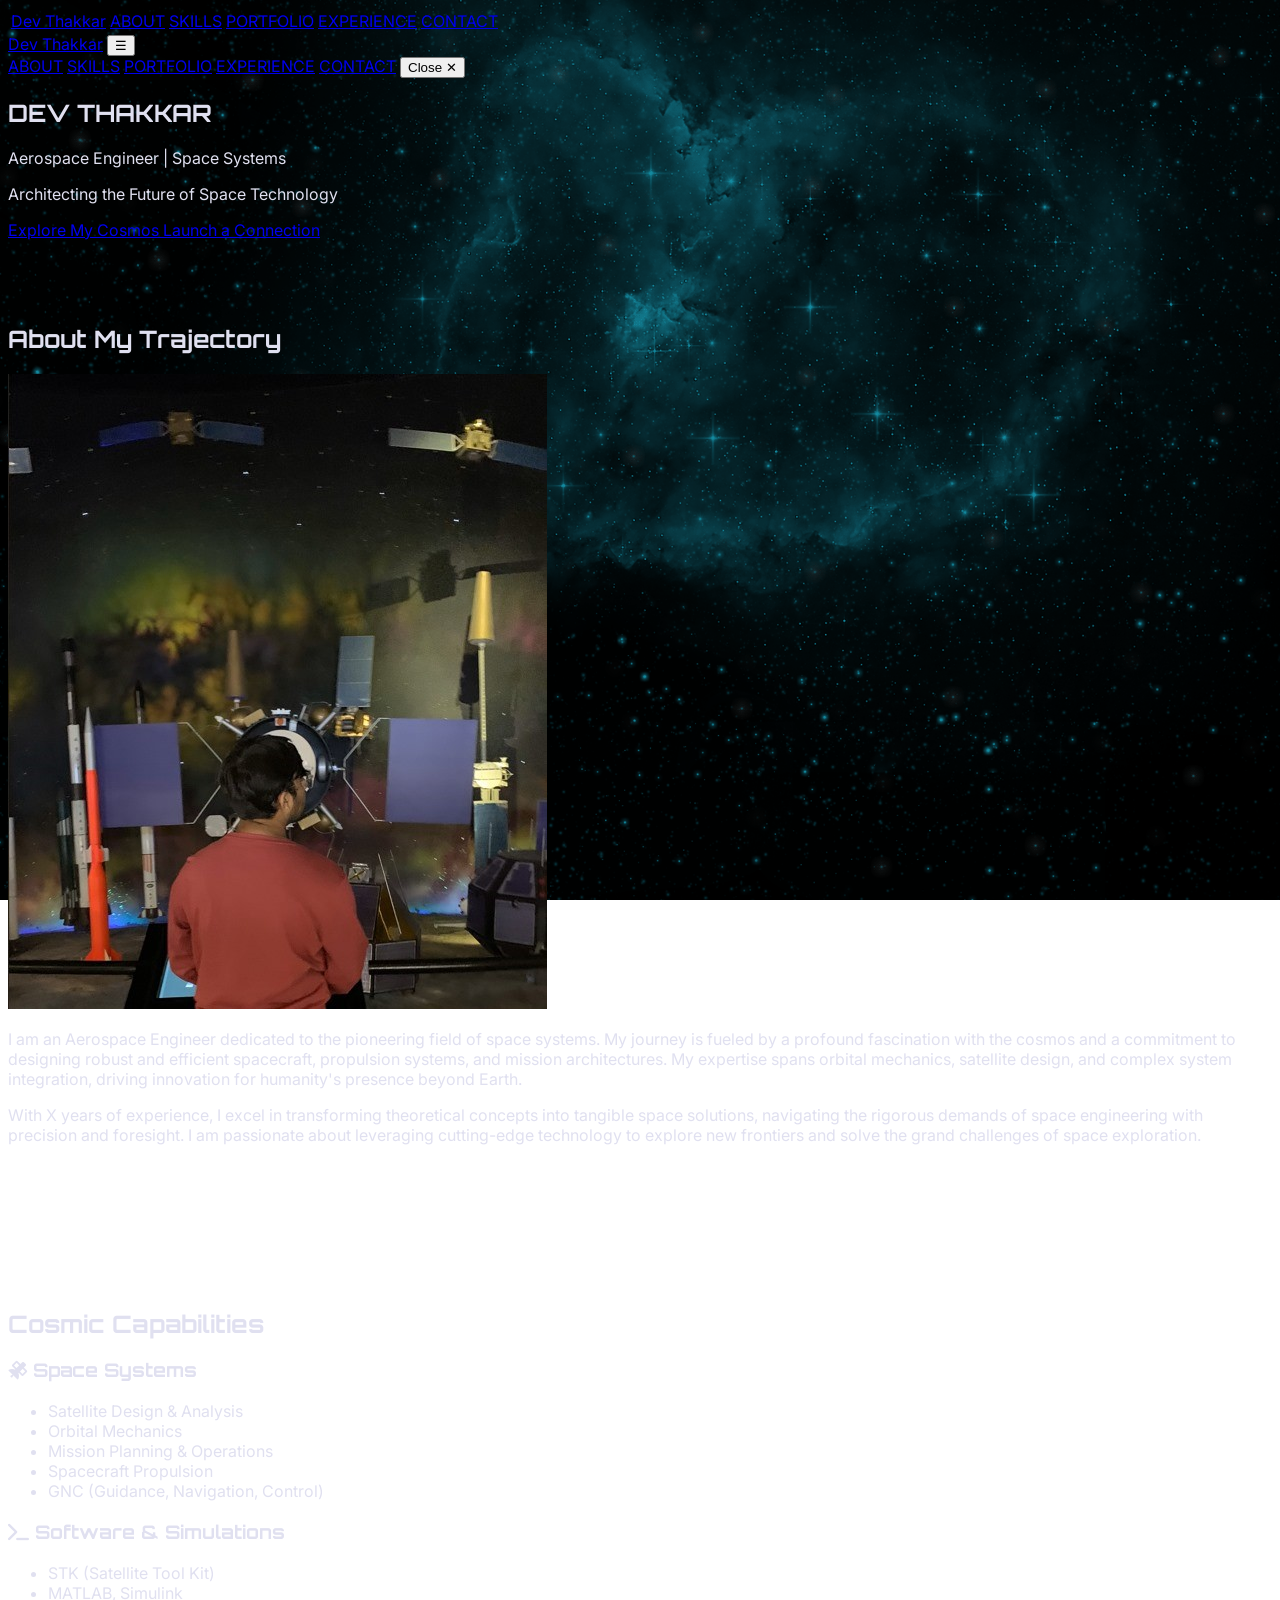
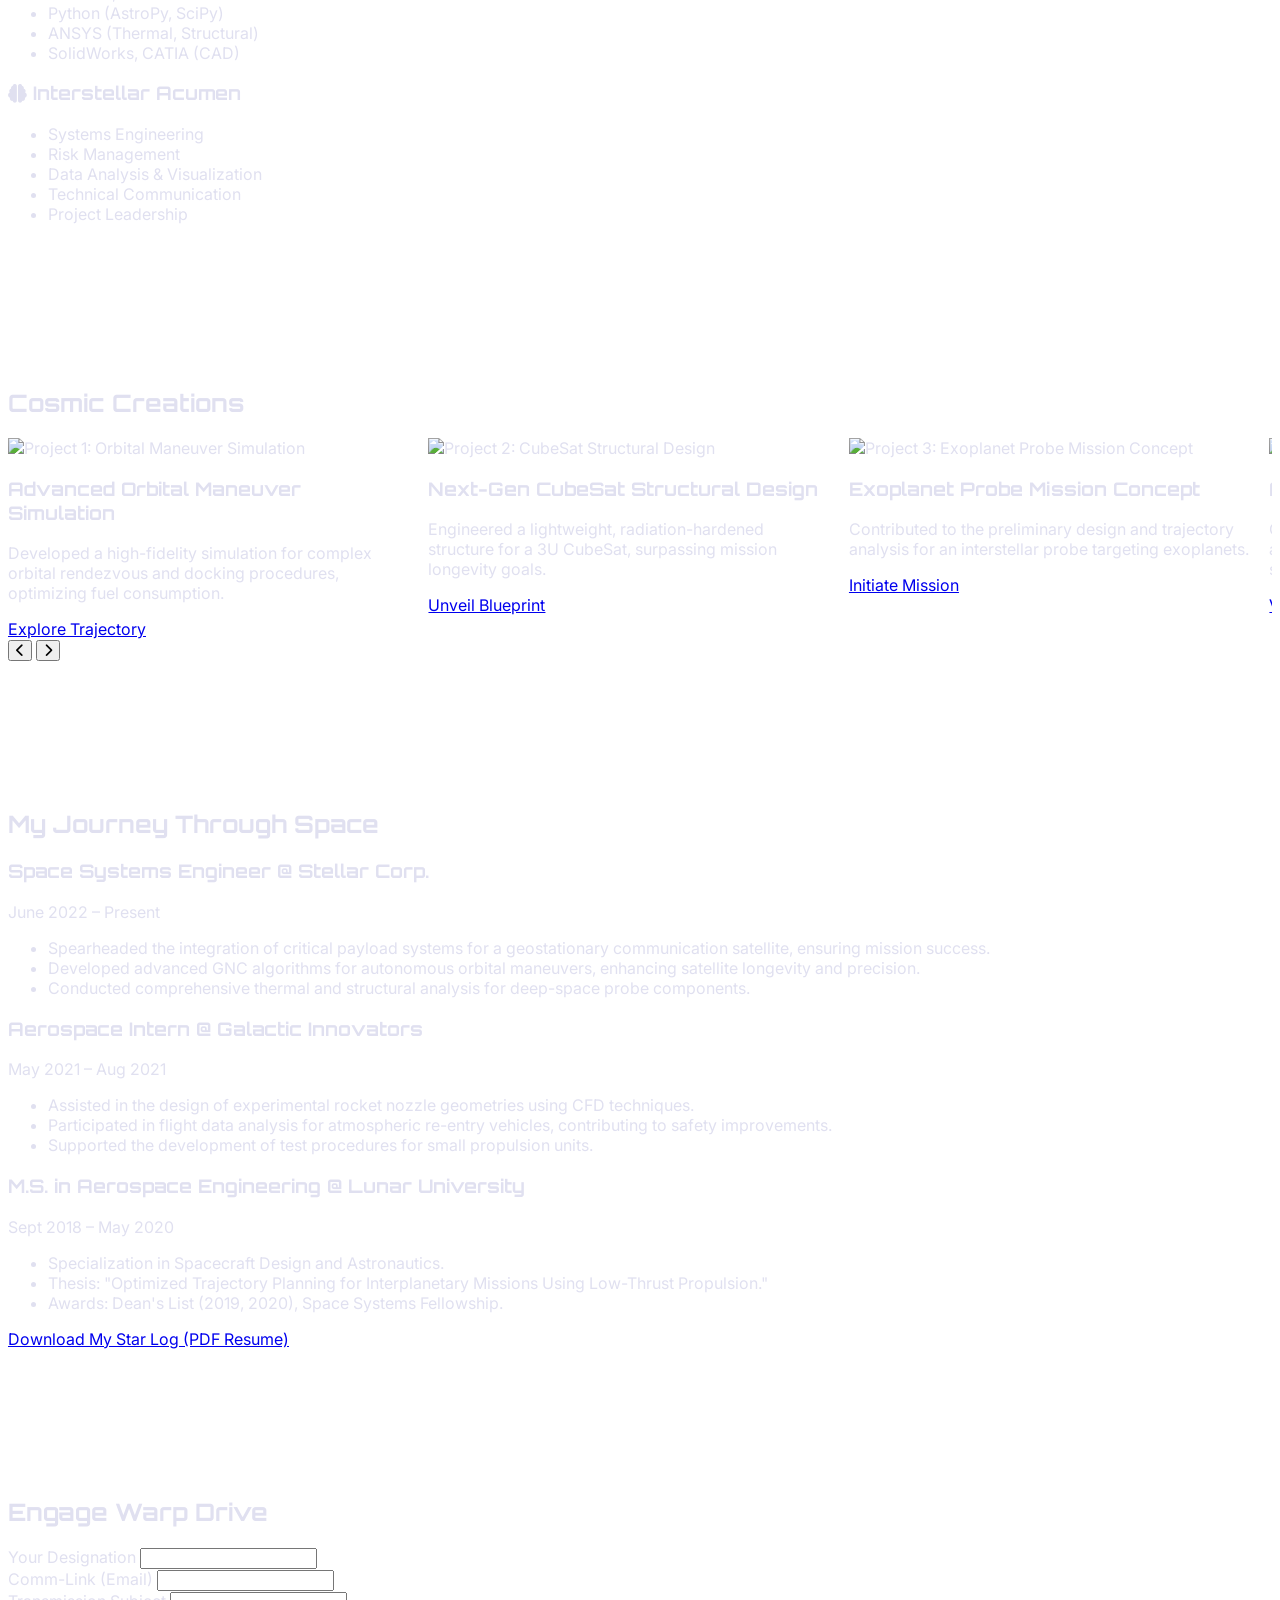
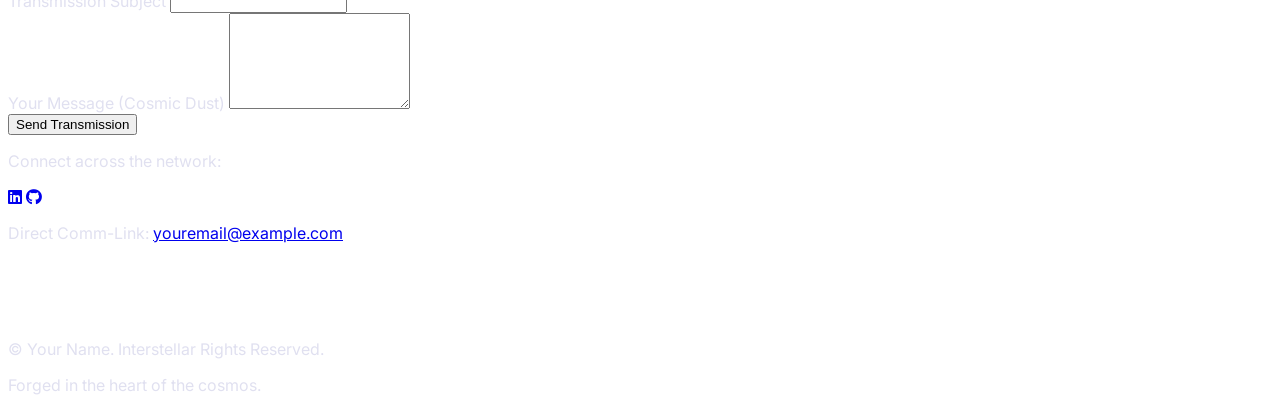
==== index.html @ 493da759 "Update index.html" ====
<!DOCTYPE html>
<html lang="en">
<head>
    <meta charset="UTF-8">
    <meta name="viewport" content="width=device-width, initial-scale=1.0">
    <title>Your Name - Space Systems Engineer Portfolio</title>
    <!-- Tailwind CSS CDN -->
    <script src="https://cdn.tailwindcss.com"></script>
    <!-- Google Fonts - Inter (for body) and Orbitron (for headings) -->
    <link rel="preconnect" href="https://fonts.googleapis.com">
    <link rel="preconnect" href="https://fonts.gstatic.com" crossorigin>
    <link href="https://fonts.googleapis.com/css2?family=Inter:wght@300;400;500;600;700&family=Orbitron:wght@400;500;600;700;800;900&display=swap" rel="stylesheet">
    <!-- Font Awesome for Icons (space-related icons) -->
    <link rel="stylesheet" href="https://cdnjs.cloudflare.com/ajax/libs/font-awesome/6.0.0-beta3/css/all.min.css">
    <style>
        /* Custom styles for the space theme */
        html {
            scroll-behavior: smooth; /* Ensures smooth scrolling */
            /* Adjusted scroll-padding-top to provide ample clearance for the fixed header */
            scroll-padding-top: 64px; /* Approximate height of header + a little buffer */
        }
        body {
            font-family: 'Inter', sans-serif;
            color: #E0E0F0;

            /* Space theme background */
            background-image: url('bg.gif');
            background-size: cover;
            background-repeat: no-repeat;
            background-attachment: fixed;
            background-position: top;
        }
        h1, h2, h3, h4, h5, h6 {
            font-family: 'Orbitron', sans-serif; /* Apply Orbitron to headings */
        }
        .hero-background {
            /* Placeholder for a space-themed background image/video */
            background-image: url('bg.gif'); /* Dark blue/purple */
            background-size: cover;
            background-position: center;
            position: relative;
        }
        .deep-space-with-overlay {
        position: relative;
        background-image: url('bg.gif');
        background-size: cover;
        background-position: center;
        background-repeat: no-repeat;
        z-index: 0;
        }
        .deep-space-with-overlay::before {
            content: "";
            position: absolute;
            top: 0;
            left: 0;
            width: 100%;
            height: 100%;
            background-color: rgba(0, 0, 0, 0.5); /* Dark overlay */
            z-index: -1;
        }
        .hero-background::before {
            content: "";
            position: absolute;
            top: 0;
            left: 0;
            width: 100%;
            height: 100%;
            background-color: rgba(0, 0, 0, 0.6); /* Slightly darker overlay */
        }
        .section-padding {
            padding: 64px 0; /* Reduced default padding for sections (from 80px to 64px) */
        }

        /* Message box for form submission feedback */
        #message-box {
            position: fixed;
            bottom: 20px;
            right: 20px;
            background-color: #1A1A30; /* Darker navy for message box */
            color: #E0E0F0;
            padding: 15px 25px;
            border-radius: 8px;
            box-shadow: 0 4px 10px rgba(0, 0, 0, 0.4);
            z-index: 1000;
            display: none; /* Hidden by default */
            animation: fadeInOut 4s forwards;
        }

        @keyframes fadeInOut {
            0% { opacity: 0; transform: translateY(20px); }
            10% { opacity: 1; transform: translateY(0); }
            90% { opacity: 1; transform: translateY(0); }
            100% { opacity: 0; transform: translateY(20px); }
        }

        /* Carousel specific styles */
        .carousel-container {
            position: relative;
            overflow: hidden;
            padding: 0; /* ensure padding doesn't cause scroll */
        }
        .carousel-track {
            display: flex;
            transition: transform 0.5s ease-in-out;
            gap: 1rem;
            justify-content: space-between; /* Add this */
        }
        .carousel-card {
            flex: 0 0 32%;
            max-width: 32%;
        }

        @media (max-width: 1023px) {
            .carousel-card {
                flex: 0 0 48%;
                max-width: 48%;
            }
        }

        @media (max-width: 767px) {
            .carousel-card {
                flex: 0 0 100%;
                max-width: 100%;
            } 
        }
    </style>
</head>


<body class="text-gray-200">

    <!-- Message Box Element -->
    <div id="message-box" class="rounded-lg shadow-lg"></div>

    <!-- Header & Navigation -->
    <!-- Header & Navigation -->
     <!-- Header for Desktop (Original Table-Based) -->
    <header class="fixed w-full z-50 bg-transparent py-5 font-[Orbitron] hidden md:block">
    <div class="w-full flex justify-center">
        <table class="border-collapse text-xs md:text-xs text-white font-medium tracking-wide overflow-hidden shadow-md bg-black/70 backdrop-blur-sm">
        <tr>
            <td class="px-8 py-3 border border-gray-700 hover:bg-white/20 transition duration-200 text-sky-400 font-extrabold md:text-base">
            <a href="#home">Dev Thakkar</a>
            </td>
            <td class="px-4 py-3 border border-gray-700 hover:bg-white/20 transition duration-200 text-center">
            <a href="#about" class="block">ABOUT</a>
            </td>
            <td class="px-4 py-3 border border-gray-700 hover:bg-white/20 transition duration-200 text-center">
            <a href="#skills" class="block">SKILLS</a>
            </td>
            <td class="px-4 py-3 border border-gray-700 hover:bg-white/20 transition duration-200 text-center">
            <a href="#portfolio" class="block">PORTFOLIO</a>
            </td>
            <td class="px-4 py-3 border border-gray-700 hover:bg-white/20 transition duration-200 text-center">
            <a href="#experience" class="block">EXPERIENCE</a>
            </td>
            <td class="px-4 py-3 border border-gray-700 hover:bg-white/20 transition duration-200 text-center">
            <a href="#contact" class="block">CONTACT</a>
            </td>
        </tr>
        </table>
    </div>
    </header>

    <!-- Mobile Header (Only for small screens) -->
    <header class="md:hidden fixed w-full z-50 bg-black/80 backdrop-blur-md py-4 px-4 flex justify-between items-center font-[Orbitron]">
        <a href="#home" class="text-sky-400 text-xl font-bold">Dev Thakkar</a>
        <button id="mobile-menu-toggle" class="text-white text-3xl">
            &#9776;
        </button>
    </header>

    <!-- Mobile Fullscreen Nav -->
    <div id="mobile-nav" class="hidden fixed inset-0 z-40 bg-black/80 backdrop-blur-lg flex flex-col items-center justify-center space-y-8 text-white text-xl font-semibold font-[Orbitron] transition-all duration-300">
        <a href="#about" class="hover:text-sky-400">ABOUT</a>
        <a href="#skills" class="hover:text-sky-400">SKILLS</a>
        <a href="#portfolio" class="hover:text-sky-400">PORTFOLIO</a>
        <a href="#experience" class="hover:text-sky-400">EXPERIENCE</a>
        <a href="#contact" class="hover:text-sky-400">CONTACT</a>
        <button id="mobile-menu-close" class="text-red-400 hover:text-red-300 text-lg mt-6">Close ✕</button>
    </div>
      
    <!-- Hero Section -->
    <section id="home" class="min-h-screen flex items-center justify-center text-center relative pt-24 md:pt-0">
        <div class="relative z-10 text-white p-6 md:p-10 bg-black bg-opacity-50 rounded-xl max-w-4xl mx-auto shadow-2xl border border-sky-600 text-center">
            <h1 class="text-3xl sm:text-4xl md:text-6xl font-extrabold mb-4 leading-tight text-sky-400">DEV THAKKAR</h1>
            <p class="text-lg sm:text-xl md:text-3xl text-purple-300 mb-4 sm:mb-6">Aerospace Engineer | Space Systems</p>
            <p class="text-base sm:text-lg md:text-xl mb-6 sm:mb-8 max-w-2xl mx-auto text-gray-300 px-2 sm:px-0">
            Architecting the Future of Space Technology
            </p>

            <!-- CTA Buttons (Stack on mobile, inline on sm+) -->
            <div class="flex flex-col sm:flex-row justify-center items-center gap-4">
            <a href="#portfolio" class="bg-sky-600 hover:bg-sky-700 text-white font-semibold py-3 px-8 rounded-full shadow-lg transition duration-300 transform hover:scale-105 border border-sky-400">
                Explore My Cosmos
            </a>
            <a href="#contact" class="bg-transparent border-2 border-sky-400 hover:border-sky-300 text-sky-300 font-semibold py-3 px-8 rounded-full shadow-lg transition duration-300 transform hover:scale-105">
                Launch a Connection
            </a>
            </div>
        </div>
    </section>

    <!-- About Me Section -->
    <section id="about" class="section-padding">
        <div class="container mx-auto px-4 max-w-4xl">
            <h2 class="text-4xl font-bold text-sky-400 mb-8 text-center">About My Trajectory</h2>
            <div class="grid md:grid-cols-2 gap-10 items-center">
                <div class="flex justify-center md:justify-start">
                    <img src="photo.jpg" alt="Your Professional Photo in Space Theme" class="rounded-full shadow-xl w-64 h-64 md:w-80 md:h-80 object-cover border-4 border-sky-600">
                </div>
                <div>
                    <p class="text-lg leading-relaxed mb-6 text-gray-300">
                        I am an Aerospace Engineer dedicated to the pioneering field of space systems. My journey is fueled by a profound fascination with the cosmos and a commitment to designing robust and efficient spacecraft, propulsion systems, and mission architectures. My expertise spans <span class="font-semibold text-sky-300">orbital mechanics, satellite design, and complex system integration</span>, driving innovation for humanity's presence beyond Earth.
                    </p>
                    <p class="text-lg leading-relaxed text-gray-300">
                        With X years of experience, I excel in transforming theoretical concepts into tangible space solutions, navigating the rigorous demands of space engineering with precision and foresight. I am passionate about leveraging cutting-edge technology to explore new frontiers and solve the grand challenges of space exploration.
                    </p>
                </div>
            </div>
        </div>
    </section>

    <!-- Skills Section -->
    <section id="skills" class="section-padding">
        <div class="container mx-auto px-4 max-w-5xl">
            <h2 class="text-4xl font-bold text-sky-400 mb-8 text-center">Cosmic Capabilities</h2>
            <div class="grid grid-cols-1 md:grid-cols-2 lg:grid-cols-3 gap-8">
                <!-- Skill Category 1 -->
                <div class="bg-gray-900 p-8 rounded-xl shadow-lg border border-sky-800 hover:shadow-xl transition duration-300 transform hover:scale-105">
                    <h3 class="text-2xl font-semibold text-purple-300 mb-4 flex items-center"><i class="fas fa-satellite mr-3"></i> Space Systems</h3>
                    <ul class="list-disc list-inside text-lg text-gray-300">
                        <li>Satellite Design & Analysis</li>
                        <li>Orbital Mechanics</li>
                        <li>Mission Planning & Operations</li>
                        <li>Spacecraft Propulsion</li>
                        <li>GNC (Guidance, Navigation, Control)</li>
                    </ul>
                </div>
                <!-- Skill Category 2 -->
                <div class="bg-gray-900 p-8 rounded-xl shadow-lg border border-sky-800 hover:shadow-xl transition duration-300 transform hover:scale-105">
                    <h3 class="text-2xl font-semibold text-purple-300 mb-4 flex items-center"><i class="fas fa-terminal mr-3"></i> Software & Simulations</h3>
                    <ul class="list-disc list-inside text-lg text-gray-300">
                        <li>STK (Satellite Tool Kit)</li>
                        <li>MATLAB, Simulink</li>
                        <li>Python (AstroPy, SciPy)</li>
                        <li>ANSYS (Thermal, Structural)</li>
                        <li>SolidWorks, CATIA (CAD)</li>
                    </ul>
                </div>
                <!-- Skill Category 3 -->
                <div class="bg-gray-900 p-8 rounded-xl shadow-lg border border-sky-800 hover:shadow-xl transition duration-300 transform hover:scale-105">
                    <h3 class="text-2xl font-semibold text-purple-300 mb-4 flex items-center"><i class="fas fa-brain mr-3"></i> Interstellar Acumen</h3>
                    <ul class="list-disc list-inside text-lg text-gray-300">
                        <li>Systems Engineering</li>
                        <li>Risk Management</li>
                        <li>Data Analysis & Visualization</li>
                        <li>Technical Communication</li>
                        <li>Project Leadership</li>
                    </ul>
                </div>
            </div>
        </div>
    </section>

    <!-- Portfolio/Projects Section -->
    <section id="portfolio" class="section-padding">
        <div class="container mx-auto px-4 max-w-6xl">
            <h2 class="text-4xl font-bold text-sky-400 mb-8 text-center">Cosmic Creations</h2>
            <div class="carousel-container relative">
                <div class="carousel-track" id="portfolio-track">
                    <!-- Project Card 1 -->
                    <div class="carousel-card bg-gray-950 rounded-xl shadow-lg overflow-hidden border border-sky-800 flex-none">
                        <img src="https://placehold.co/600x400/1A1A30/E0E0F0?text=Orbital+Maneuver+Sim" alt="Project 1: Orbital Maneuver Simulation" class="w-full h-48 object-cover">
                        <div class="p-6">
                            <h3 class="text-2xl font-semibold text-purple-300 mb-2">Advanced Orbital Maneuver Simulation</h3>
                            <p class="text-gray-300 mb-4">
                                Developed a high-fidelity simulation for complex orbital rendezvous and docking procedures, optimizing fuel consumption.
                            </p>
                            <a href="#" class="inline-block bg-sky-600 hover:bg-sky-700 text-white font-semibold py-2 px-4 rounded-md transition duration-300">Explore Trajectory</a>
                        </div>
                    </div>
                    <!-- Project Card 2 -->
                    <div class="carousel-card bg-gray-950 rounded-xl shadow-lg overflow-hidden border border-sky-800 flex-none">
                        <img src="https://placehold.co/600x400/1A1A30/E0E0F0?text=Cubesat+Design" alt="Project 2: CubeSat Structural Design" class="w-full h-48 object-cover">
                        <div class="p-6">
                            <h3 class="text-2xl font-semibold text-purple-300 mb-2">Next-Gen CubeSat Structural Design</h3>
                            <p class="text-gray-300 mb-4">
                                Engineered a lightweight, radiation-hardened structure for a 3U CubeSat, surpassing mission longevity goals.
                            </p>
                            <a href="#" class="inline-block bg-sky-600 hover:bg-sky-700 text-white font-semibold py-2 px-4 rounded-md transition duration-300">Unveil Blueprint</a>
                        </div>
                    </div>
                    <!-- Project Card 3 -->
                    <div class="carousel-card bg-gray-950 rounded-xl shadow-lg overflow-hidden border border-sky-800 flex-none">
                        <img src="https://placehold.co/600x400/1A1A30/E0E0F0?text=Exoplanet+Mission" alt="Project 3: Exoplanet Probe Mission Concept" class="w-full h-48 object-cover">
                        <div class="p-6">
                            <h3 class="text-2xl font-semibold text-purple-300 mb-2">Exoplanet Probe Mission Concept</h3>
                            <p class="text-gray-300 mb-4">
                                Contributed to the preliminary design and trajectory analysis for an interstellar probe targeting exoplanets.
                            </p>
                            <a href="#" class="inline-block bg-sky-600 hover:bg-sky-700 text-white font-semibold py-2 px-4 rounded-md transition duration-300">Initiate Mission</a>
                        </div>
                    </div>
                    <!-- Project Card 4 -->
                    <div class="carousel-card bg-gray-950 rounded-xl shadow-lg overflow-hidden border border-sky-800 flex-none">
                        <img src="https://placehold.co/600x400/1A1A30/E0E0F0?text=Asteroid+Mining+Robot" alt="Project 4: Asteroid Mining Robot" class="w-full h-48 object-cover">
                        <div class="p-6">
                            <h3 class="text-2xl font-semibold text-purple-300 mb-2">Asteroid Mining Robot Design</h3>
                            <p class="text-gray-300 mb-4">
                                Conceptualized and designed a robotic system for autonomous asteroid resource extraction in deep space.
                            </p>
                            <a href="#" class="inline-block bg-sky-600 hover:bg-sky-700 text-white font-semibold py-2 px-4 rounded-md transition duration-300">View Robotics</a>
                        </div>
                    </div>
                    <!-- Project Card 5 -->
                    <div class="carousel-card bg-gray-950 rounded-xl shadow-lg overflow-hidden border border-sky-800 flex-none">
                        <img src="https://placehold.co/600x400/1A1A30/E0E0F0?text=Lunar+Habitat+System" alt="Project 5: Lunar Habitat Life Support" class="w-full h-48 object-cover">
                        <div class="p-6">
                            <h3 class="text-2xl font-semibold text-purple-300 mb-2">Lunar Habitat Life Support Systems</h3>
                            <p class="text-gray-300 mb-4">
                                Engineered advanced closed-loop life support systems for sustainable human presence on the Moon.
                            </p>
                            <a href="#" class="inline-block bg-sky-600 hover:bg-sky-700 text-white font-semibold py-2 px-4 rounded-md transition duration-300">See Habitat</a>
                        </div>
                    </div>
                    <!-- Project Card 6 -->
                    <div class="carousel-card bg-gray-950 rounded-xl shadow-lg overflow-hidden border border-sky-800 flex-none">
                        <img src="https://placehold.co/600x400/1A1A30/E0E0F0?text=Mars+Entry+Vehicle" alt="Project 6: Mars Entry Vehicle" class="w-full h-48 object-cover">
                        <div class="p-6">
                            <h3 class="text-2xl font-semibold text-purple-300 mb-2">Mars Atmospheric Entry Vehicle</h3>
                            <p class="text-gray-300 mb-4">
                                Conducted thermal protection system analysis for a manned Mars entry, descent, and landing vehicle.
                            </p>
                            <a href="#" class="inline-block bg-sky-600 hover:bg-sky-700 text-white font-semibold py-2 px-4 rounded-md transition duration-300">Analyze Reentry</a>
                        </div>
                    </div>
                    <!-- Project Card 7 (New) -->
                    <div class="carousel-card bg-gray-950 rounded-xl shadow-lg overflow-hidden border border-sky-800 flex-none">
                        <img src="https://placehold.co/600x400/1A1A30/E0E0F0?text=Deep+Space+Probe" alt="Project 7: Deep Space Probe Development" class="w-full h-48 object-cover">
                        <div class="p-6">
                            <h3 class="text-2xl font-semibold text-purple-300 mb-2">Deep Space Probe Development</h3>
                            <p class="text-gray-300 mb-4">
                                Involved in the conceptualization and early-stage design of a next-generation probe for outer solar system exploration.
                            </p>
                            <a href="#" class="inline-block bg-sky-600 hover:bg-sky-700 text-white font-semibold py-2 px-4 rounded-md transition duration-300">Explore Design</a>
                        </div>
                    </div>
                </div>
                <!-- Carousel Navigation Buttons -->
                <button id="prev-btn" class="absolute top-[45%] -left-2 transform -translate-y-1/2 bg-gray-800 bg-opacity-75 text-white p-3 rounded-full shadow-lg hover:bg-gray-700 focus:outline-none transition-all duration-300 ml-2">
                    <i class="fas fa-chevron-left"></i>
                </button>
                <button id="next-btn" class="absolute top-[45%] -right-2 transform -translate-y-1/2 bg-gray-800 bg-opacity-75 text-white p-3 rounded-full shadow-lg hover:bg-gray-700 focus:outline-none transition-all duration-300 mr-2">
                    <i class="fas fa-chevron-right"></i>
                </button>
            </div>
        </div>
    </section>

    <!-- Experience Section (Resume Highlights) -->
    <section id="experience" class="section-padding">
        <div class="container mx-auto px-4 max-w-4xl">
            <h2 class="text-4xl font-bold text-sky-400 mb-8 text-center">My Journey Through Space</h2>
            <div class="space-y-10">
                <!-- Job Experience 1 -->
                <div class="bg-gray-900 p-8 rounded-xl shadow-lg border border-sky-800">
                    <h3 class="text-2xl font-semibold text-gray-100 mb-2">Space Systems Engineer <span class="text-sky-400">@ Stellar Corp.</span></h3>
                    <p class="text-lg text-gray-400 mb-4">June 2022 – Present</p>
                    <ul class="list-disc list-inside text-gray-300 space-y-2">
                        <li>Spearheaded the integration of critical payload systems for a geostationary communication satellite, ensuring mission success.</li>
                        <li>Developed advanced GNC algorithms for autonomous orbital maneuvers, enhancing satellite longevity and precision.</li>
                        <li>Conducted comprehensive thermal and structural analysis for deep-space probe components.</li>
                    </ul>
                </div>
                <!-- Job Experience 2 -->
                <div class="bg-gray-900 p-8 rounded-xl shadow-lg border border-sky-800">
                    <h3 class="text-2xl font-semibold text-gray-100 mb-2">Aerospace Intern <span class="text-sky-400">@ Galactic Innovators</span></h3>
                    <p class="text-lg text-gray-400 mb-4">May 2021 – Aug 2021</p>
                    <ul class="list-disc list-inside text-gray-300 space-y-2">
                        <li>Assisted in the design of experimental rocket nozzle geometries using CFD techniques.</li>
                        <li>Participated in flight data analysis for atmospheric re-entry vehicles, contributing to safety improvements.</li>
                        <li>Supported the development of test procedures for small propulsion units.</li>
                    </ul>
                </div>
                <!-- Education -->
                <div class="bg-gray-900 p-8 rounded-xl shadow-lg border border-sky-800">
                    <h3 class="text-2xl font-semibold text-gray-100 mb-2">M.S. in Aerospace Engineering <span class="text-sky-400">@ Lunar University</span></h3>
                    <p class="text-lg text-gray-400 mb-4">Sept 2018 – May 2020</p>
                    <ul class="list-disc list-inside text-gray-300 space-y-2">
                        <li>Specialization in Spacecraft Design and Astronautics.</li>
                        <li>Thesis: "Optimized Trajectory Planning for Interplanetary Missions Using Low-Thrust Propulsion."</li>
                        <li>Awards: Dean's List (2019, 2020), Space Systems Fellowship.</li>
                    </ul>
                </div>
                <div class="text-center mt-10">
                    <a href="your_resume.pdf" download="Your_Name_Resume.pdf" class="bg-sky-600 hover:bg-sky-700 text-white font-semibold py-3 px-8 rounded-full shadow-lg transition duration-300 transform hover:scale-105 border border-sky-400">Download My Star Log (PDF Resume)</a>
                </div>
            </div>
        </div>
    </section>

    <!-- Contact Section -->
    <section id="contact" class="section-padding bg-gray-900 min-h-screen">
        <div class="container mx-auto px-4 max-w-3xl">
            <h2 class="text-4xl font-bold text-sky-400 mb-8 text-center">Engage Warp Drive</h2>
            <form id="contact-form" class="bg-gray-950 p-8 rounded-xl shadow-lg border border-sky-800 space-y-6">
                <div>
                    <label for="name" class="block text-lg font-medium text-gray-300 mb-2">Your Designation</label>
                    <input type="text" id="name" name="name" required class="w-full px-4 py-3 rounded-lg border-2 border-sky-700 focus:border-sky-500 focus:ring-sky-500 outline-none transition duration-200 bg-gray-800 text-gray-100">
                </div>
                <div>
                    <label for="email" class="block text-lg font-medium text-gray-300 mb-2">Comm-Link (Email)</label>
                    <input type="email" id="email" name="email" required class="w-full px-4 py-3 rounded-lg border-2 border-sky-700 focus:border-sky-500 focus:ring-sky-500 outline-none transition duration-200 bg-gray-800 text-gray-100">
                </div>
                <div>
                    <label for="subject" class="block text-lg font-medium text-gray-300 mb-2">Transmission Subject</label>
                    <input type="text" id="subject" name="subject" required class="w-full px-4 py-3 rounded-lg border-2 border-sky-700 focus:border-sky-500 focus:ring-sky-500 outline-none transition duration-200 bg-gray-800 text-gray-100">
                </div>
                <div>
                    <label for="message" class="block text-lg font-medium text-gray-300 mb-2">Your Message (Cosmic Dust)</label>
                    <textarea id="message" name="message" rows="6" required class="w-full px-4 py-3 rounded-lg border-2 border-sky-700 focus:border-sky-500 focus:ring-sky-500 outline-none transition duration-200 bg-gray-800 text-gray-100"></textarea>
                </div>
                <div class="text-center">
                    <button type="submit" class="bg-sky-600 hover:bg-sky-700 text-white font-semibold py-3 px-10 rounded-full shadow-lg transition duration-300 transform hover:scale-105 border border-sky-400">Send Transmission</button>
                </div>
            </form>
            <div class="mt-12 text-center text-gray-400">
                <p class="text-xl mb-4">Connect across the network:</p>
                <div class="flex justify-center space-x-6 text-3xl">
                    <a href="https://www.linkedin.com/in/yourprofile" target="_blank" class="text-sky-400 hover:text-sky-300 transition duration-300"><i class="fab fa-linkedin"></i></a>
                    <a href="https://github.com/yourprofile" target="_blank" class="text-gray-100 hover:text-gray-300 transition duration-300"><i class="fab fa-github"></i></a>
                    <!-- Add more social links if desired, e.g., ResearchGate, Twitter -->
                </div>
                <p class="mt-6 text-lg">Direct Comm-Link: <a href="mailto:youremail@example.com" class="text-sky-400 hover:underline">youremail@example.com</a></p>
            </div>
        </div>
    </section>

    <!-- Footer -->
    <footer class="bg-gray-950 text-white py-8 text-center m    t-12 rounded-t-lg">
        <div class="container mx-auto px-4">
            <p>&copy; <span id="current-year"></span> Your Name. Interstellar Rights Reserved.</p>
            <p class="text-sm mt-2 text-gray-400">Forged in the heart of the cosmos.</p>
        </div>
    </footer>

    <script>
        // Smooth Scrolling for Navigation
        document.querySelectorAll('a[href^="#"]').forEach(anchor => {
            anchor.addEventListener('click', function (e) {
                e.preventDefault();

                document.querySelector(this.getAttribute('href')).scrollIntoView({
                    behavior: 'smooth'
                });

                // Close mobile menu if open
                if (mobileMenu.classList.contains('flex')) {
                    mobileMenu.classList.remove('flex');
                    mobileMenu.classList.add('hidden');
                }
            });
        });

        // Mobile Menu Toggle
        const mobileMenuButton = document.getElementById('mobile-menu-button');
        const mobileMenu = document.getElementById('mobile-menu');

        mobileMenuButton.addEventListener('click', () => {
            mobileMenu.classList.toggle('hidden');
            mobileMenu.classList.toggle('flex');
            mobileMenu.classList.toggle('flex-col'); // Ensure vertical stacking
        });

        // Set current year in footer
        document.getElementById('current-year').textContent = new Date().getFullYear();

        // Handle Contact Form Submission
        const contactForm = document.getElementById('contact-form');
        const messageBox = document.getElementById('message-box');

        contactForm.addEventListener('submit', function(event) {
            event.preventDefault(); // Prevent default form submission

            // In a real scenario, you would send this data to a backend service (e.g., Formspree, Netlify Forms, or a custom API)
            // For GitHub Pages, direct server-side processing is not possible.
            // You might use a service like Formspree.io by changing the form's action attribute:
            // <form action="https://formspree.io/f/your_form_id" method="POST">

            // Simulate form submission success/failure
            const name = document.getElementById('name').value;
            const email = document.getElementById('email').value;
            const subject = document.getElementById('subject').value;
            const message = document.getElementById('message').value;

            // Basic validation
            if (!name || !email || !subject || !message) {
                showMessage("Please fill in all fields to send your transmission.", "error");
                return;
            }

            // Display a success message
            showMessage("Transmission sent, " + name + "! I will establish contact soon.", "success");

            // Optionally clear the form
            contactForm.reset();
        });

        // Function to display messages in the custom message box
        function showMessage(msg, type = "info") {
            messageBox.textContent = msg;
            messageBox.style.display = 'block';

            // Apply different styles based on message type (optional)
            if (type === "success") {
                messageBox.style.backgroundColor = '#1A1A30'; /* Darker navy */
                messageBox.style.color = '#7C3AED'; /* Purple accent */
            } else if (type === "error") {
                messageBox.style.backgroundColor = '#dc2626'; /* Red */
                messageBox.style.color = '#fff';
            }

            // Hide the message after a few seconds
            setTimeout(() => {
                messageBox.style.display = 'none';
            }, 4000); // Hide after 4 seconds
        }

        // --- Portfolio Carousel Logic ---
        const portfolioTrack = document.getElementById('portfolio-track');
        const prevBtn = document.getElementById('prev-btn');
        const nextBtn = document.getElementById('next-btn');
        const projectCards = Array.from(portfolioTrack.children);
        let currentIndex = 0;
        let cardsPerPage = 3; // Default for large screens

        // Function to update cardsPerPage based on screen width
        function updateCardsPerPage() {
            if (window.innerWidth >= 1024) { // lg breakpoint
                cardsPerPage = 3;
            } else if (window.innerWidth >= 768) { // md breakpoint
                cardsPerPage = 2;
            } else { // sm and below
                cardsPerPage = 1;
            }
            showCards(); // Re-render carousel on resize
        }

        // Function to display the correct set of cards
        function showCards() {
            // Ensure currentIndex is within valid bounds
            if (currentIndex < 0) {
                currentIndex = 0;
            } else if (currentIndex > projectCards.length - cardsPerPage) {
                currentIndex = projectCards.length - cardsPerPage;
            }

            // Calculate offset based on a fixed card width or dynamic to fill space
            // Assuming 3 cards per row, 2 gaps. If gaps are 2rem (32px), total gap is 64px.
            // Width available for cards = 100% - total_gap
            // Each card width = (Width available for cards) / cardsPerPage
            // Since gap is already handled by `gap: 2rem` on `carousel-track`, we just need percentage for `min-width`
            
            // Re-evaluating based on the screenshot, the cards might still be slightly too wide for the container
            // Let's ensure the `min-width` precisely accounts for the `gap` property.
            // The `gap` property is applied between items, so for N items, there are N-1 gaps.
            const gapSize = 2; // in rem, corresponds to Tailwind's gap-8
            
            let cardWidthPercentage;
            if (cardsPerPage === 3) {
                // For 3 cards, there are 2 gaps. Total gap space is 2 * gapSize rem.
                cardWidthPercentage = (100 / 3) - ((gapSize * 2) / 3);
            } else if (cardsPerPage === 2) {
                // For 2 cards, there is 1 gap. Total gap space is 1 * gapSize rem.
                cardWidthPercentage = (100 / 2) - (gapSize / 2);
            } else { // cardsPerPage === 1
                cardWidthPercentage = 100; // No gap consideration for single card
            }

            const offset = -currentIndex * (100 / cardsPerPage); 
            portfolioTrack.style.transform = `translateX(${offset}%)`;

            // Adjust visibility of buttons
            prevBtn.disabled = currentIndex === 0;
            nextBtn.disabled = currentIndex >= projectCards.length - cardsPerPage;

            // Visual feedback for disabled buttons
            if (prevBtn.disabled) {
                prevBtn.classList.add('opacity-50', 'cursor-not-allowed');
            } else {
                prevBtn.classList.remove('opacity-50', 'cursor-not-allowed');
            }
            if (nextBtn.disabled) {
                nextBtn.classList.add('opacity-50', 'cursor-not-allowed');
            } else {
                nextBtn.classList.remove('opacity-50', 'cursor-not-allowed');
            }
            
            // Apply calculated width to cards for better fitting.
            projectCards.forEach(card => {
                card.style.minWidth = `${cardWidthPercentage}%`;
            });
        }

        // Event Listeners for Navigation Buttons
        prevBtn.addEventListener('click', () => {
            currentIndex--;
            showCards();
        });

        nextBtn.addEventListener('click', () => {
            currentIndex++;
            showCards();
        });

        // Initial setup and re-setup on window resize
        window.addEventListener('resize', updateCardsPerPage);
        window.addEventListener('load', () => {
            updateCardsPerPage(); // Initial call on load
            showCards(); // Display first set of cards
        });
    </script>

<script>
  const toggleBtn = document.getElementById('mobile-menu-toggle');
  const closeBtn = document.getElementById('mobile-menu-close');
  const mobileNav = document.getElementById('mobile-nav');

  // Open menu
  toggleBtn.addEventListener('click', () => {
    mobileNav.classList.remove('hidden');
  });

  // Close menu (close button)
  closeBtn.addEventListener('click', () => {
    mobileNav.classList.add('hidden');
  });

  // Close menu when any nav link is clicked
  mobileNav.querySelectorAll('a').forEach(link => {
    link.addEventListener('click', () => {
      mobileNav.classList.add('hidden');
    });
  });
</script>

</body>
</html>
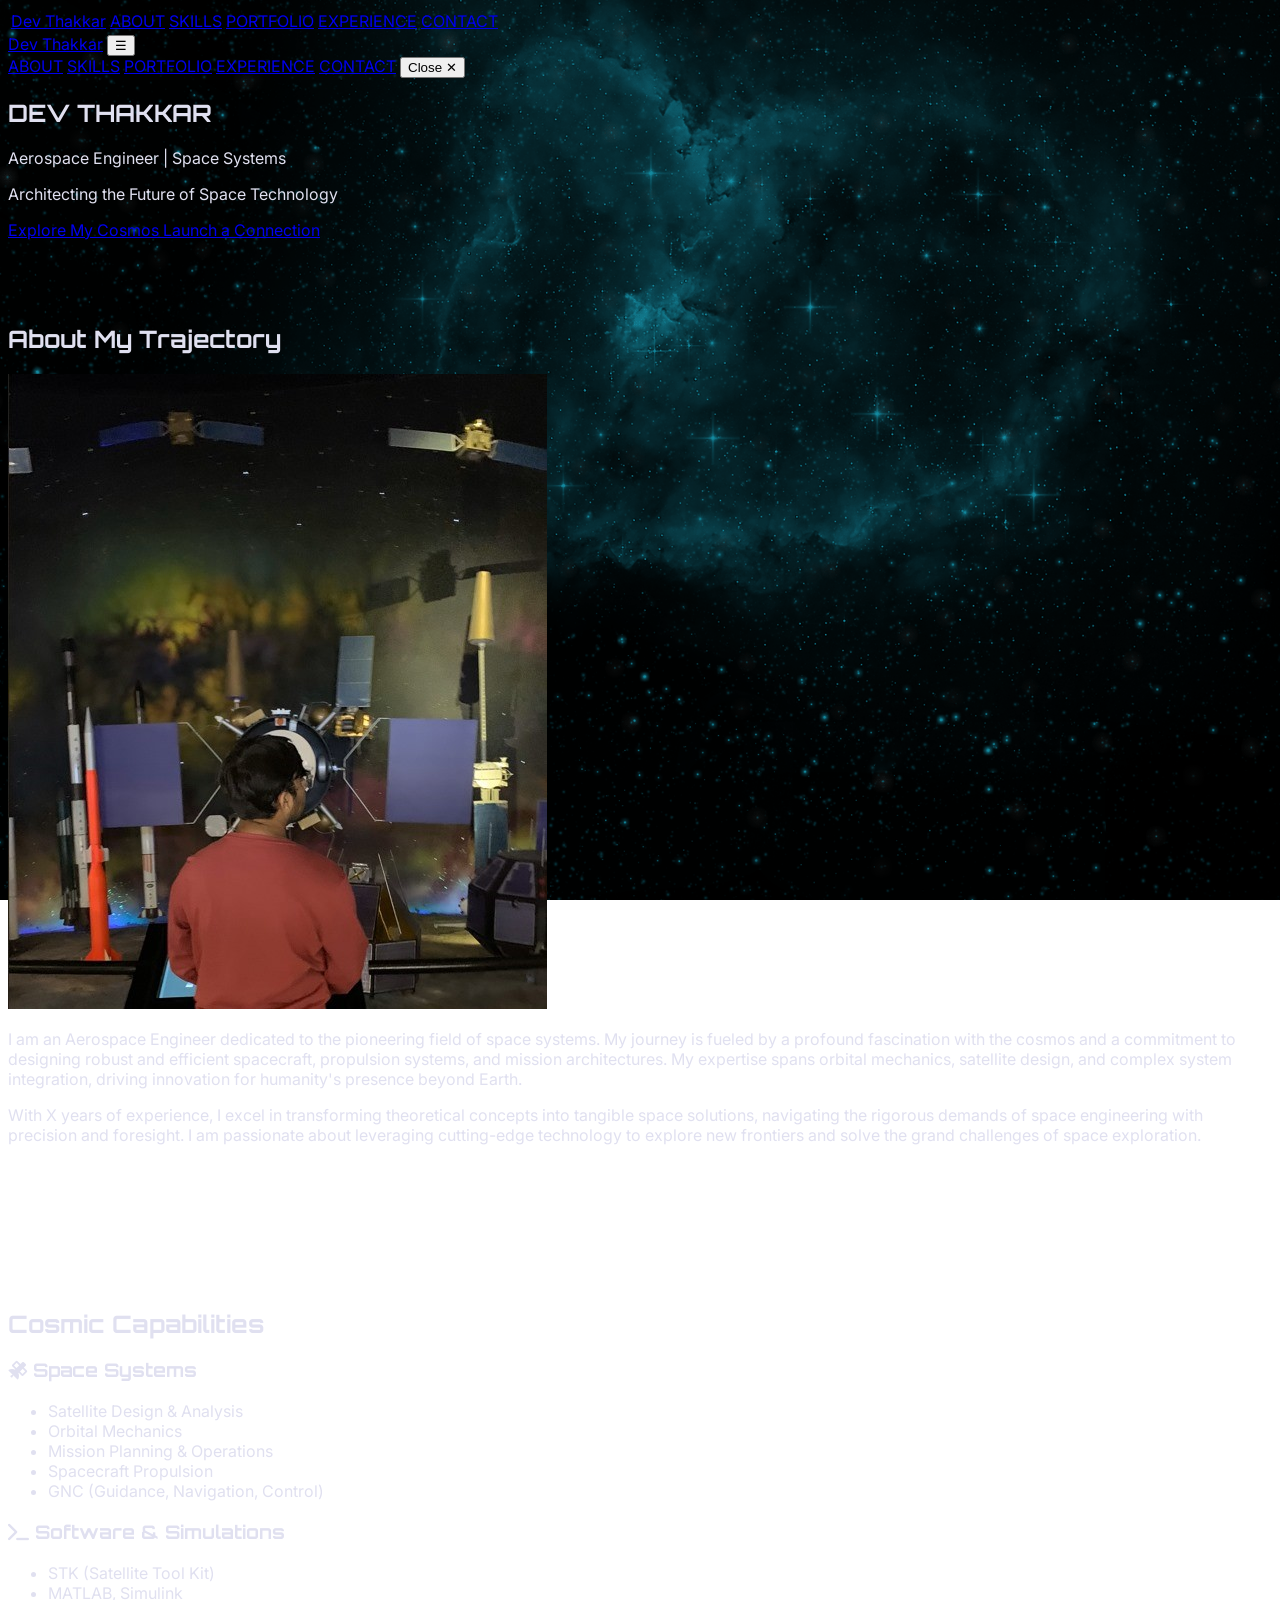
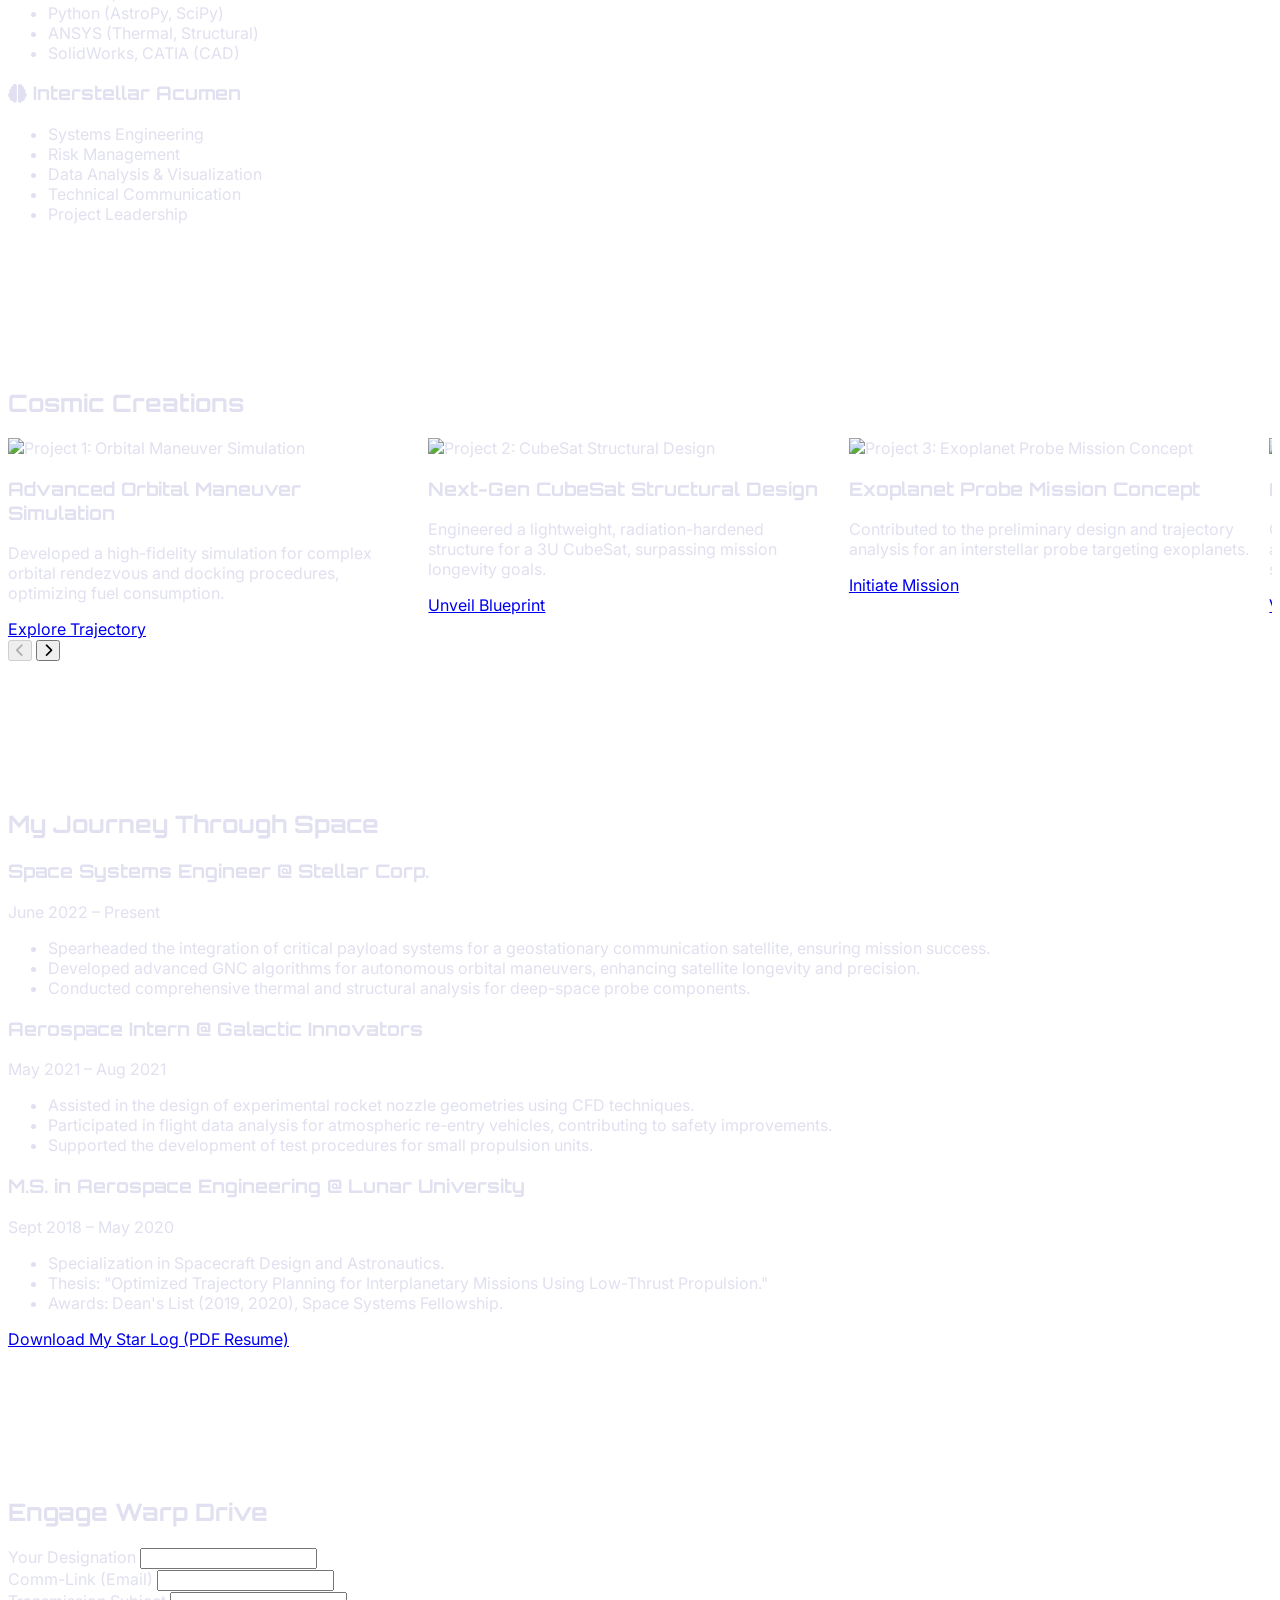
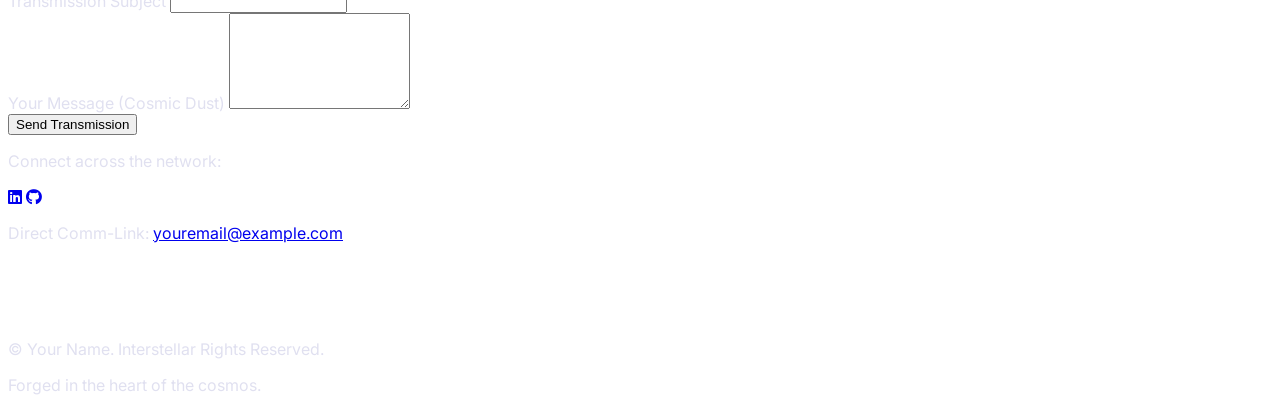
==== commit 3f46f833: "Update index.html" ====
--- a/index.html
+++ b/index.html
@@ -629,7 +629,7 @@
 
   // Open menu
   toggleBtn.addEventListener('click', () => {
-    mobileNav.classList.remove('hidden');
+    mobileNav.classList.toggle('hidden');
   });
 
   // Close menu (close button)
@@ -643,6 +643,59 @@
       mobileNav.classList.add('hidden');
     });
   });
+    document.addEventListener("DOMContentLoaded", function () {
+    const portfolioTrack = document.getElementById('portfolio-track');
+    const prevBtn = document.getElementById('prev-btn');
+    const nextBtn = document.getElementById('next-btn');
+    const projectCards = Array.from(portfolioTrack.children);
+
+    let currentIndex = 0;
+    let cardsPerPage = 3;
+
+    function updateCardsPerPage() {
+        if (window.innerWidth >= 1024) {
+        cardsPerPage = 3;
+        } else if (window.innerWidth >= 768) {
+        cardsPerPage = 2;
+        } else {
+        cardsPerPage = 1;
+        }
+        showCards();
+    }
+
+    function showCards() {
+        const cardWidth = portfolioTrack.querySelector('.carousel-card').offsetWidth;
+        const offset = -(currentIndex * (cardWidth + 16)); // 16px = gap-4
+
+        portfolioTrack.style.transform = `translateX(${offset}px)`;
+
+        prevBtn.disabled = currentIndex === 0;
+        nextBtn.disabled = currentIndex >= projectCards.length - cardsPerPage;
+
+        prevBtn.classList.toggle('opacity-50', prevBtn.disabled);
+        prevBtn.classList.toggle('cursor-not-allowed', prevBtn.disabled);
+        nextBtn.classList.toggle('opacity-50', nextBtn.disabled);
+        nextBtn.classList.toggle('cursor-not-allowed', nextBtn.disabled);
+    }
+
+    nextBtn.addEventListener('click', () => {
+        if (currentIndex < projectCards.length - cardsPerPage) {
+        currentIndex++;
+        showCards();
+        }
+    });
+
+    prevBtn.addEventListener('click', () => {
+        if (currentIndex > 0) {
+        currentIndex--;
+        showCards();
+        }
+    });
+
+    window.addEventListener('resize', updateCardsPerPage);
+
+    updateCardsPerPage(); // Initial load
+    });
 </script>
 
 </body>
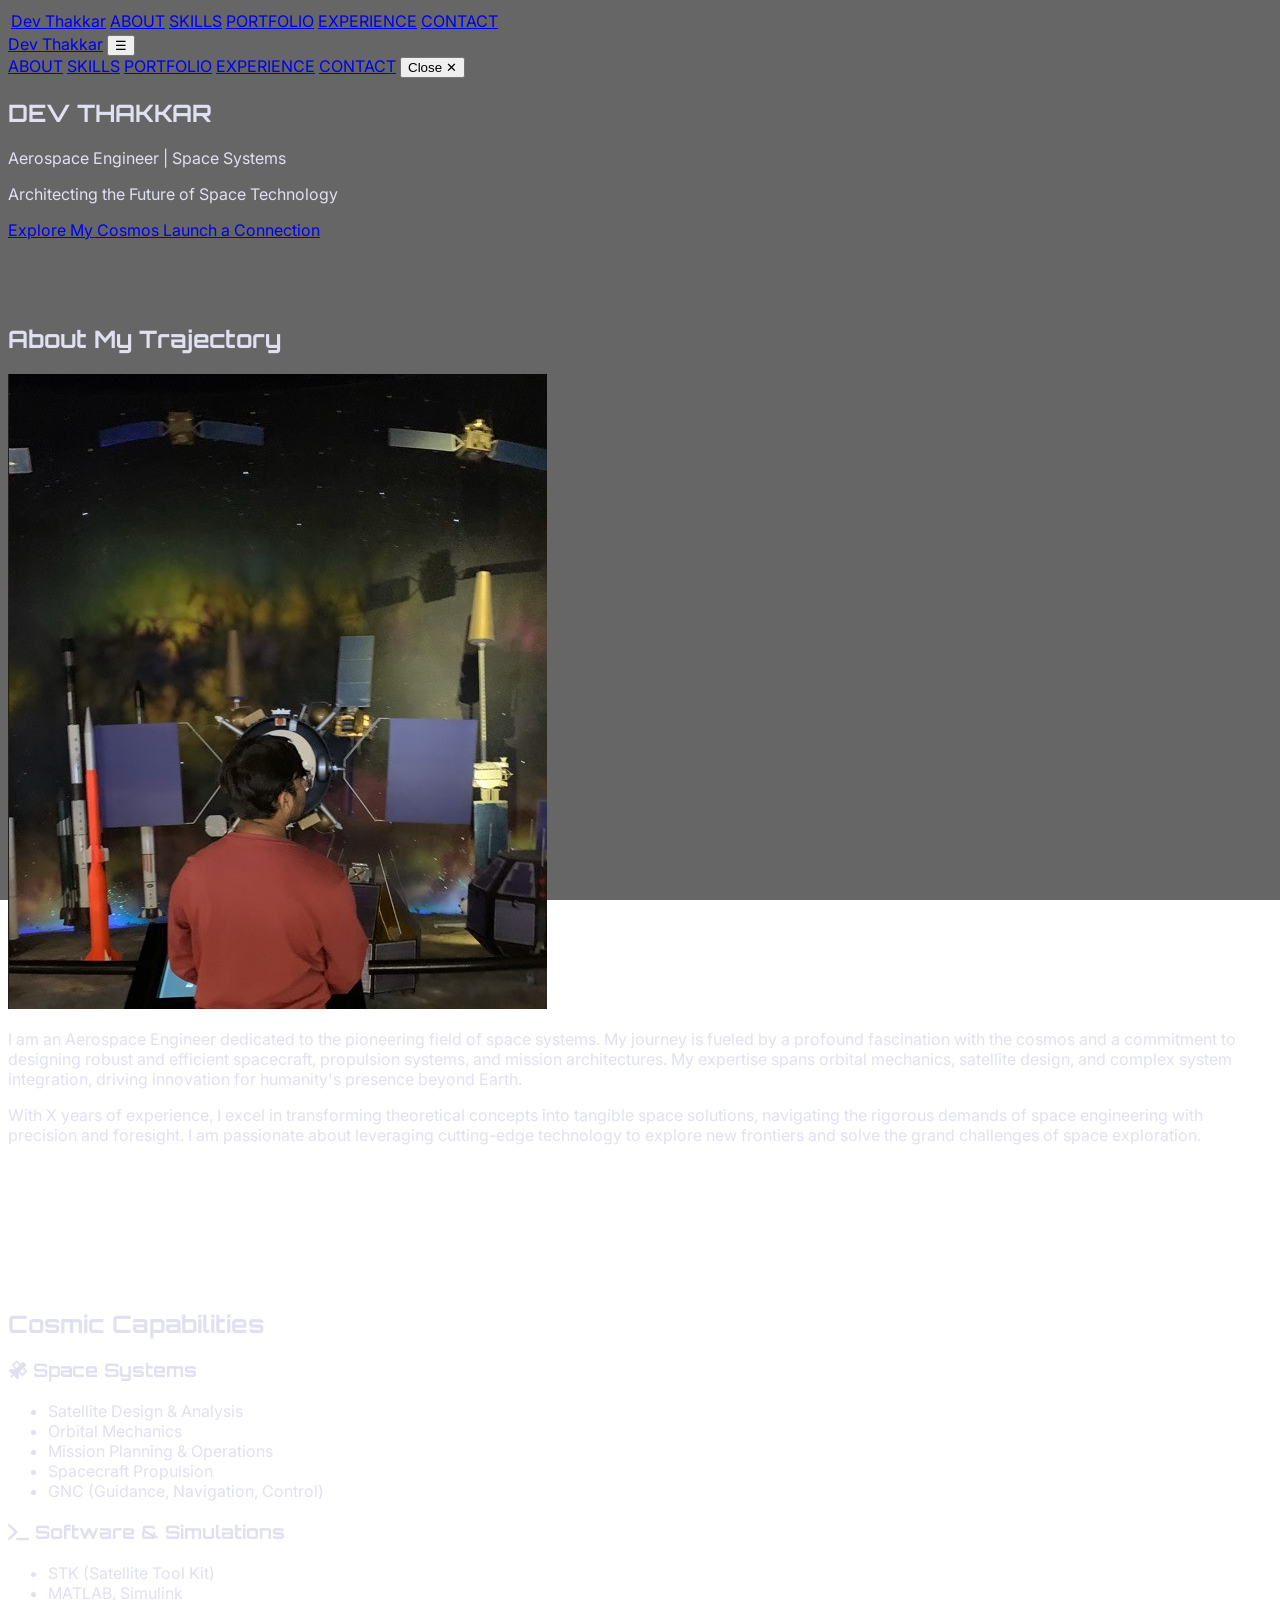
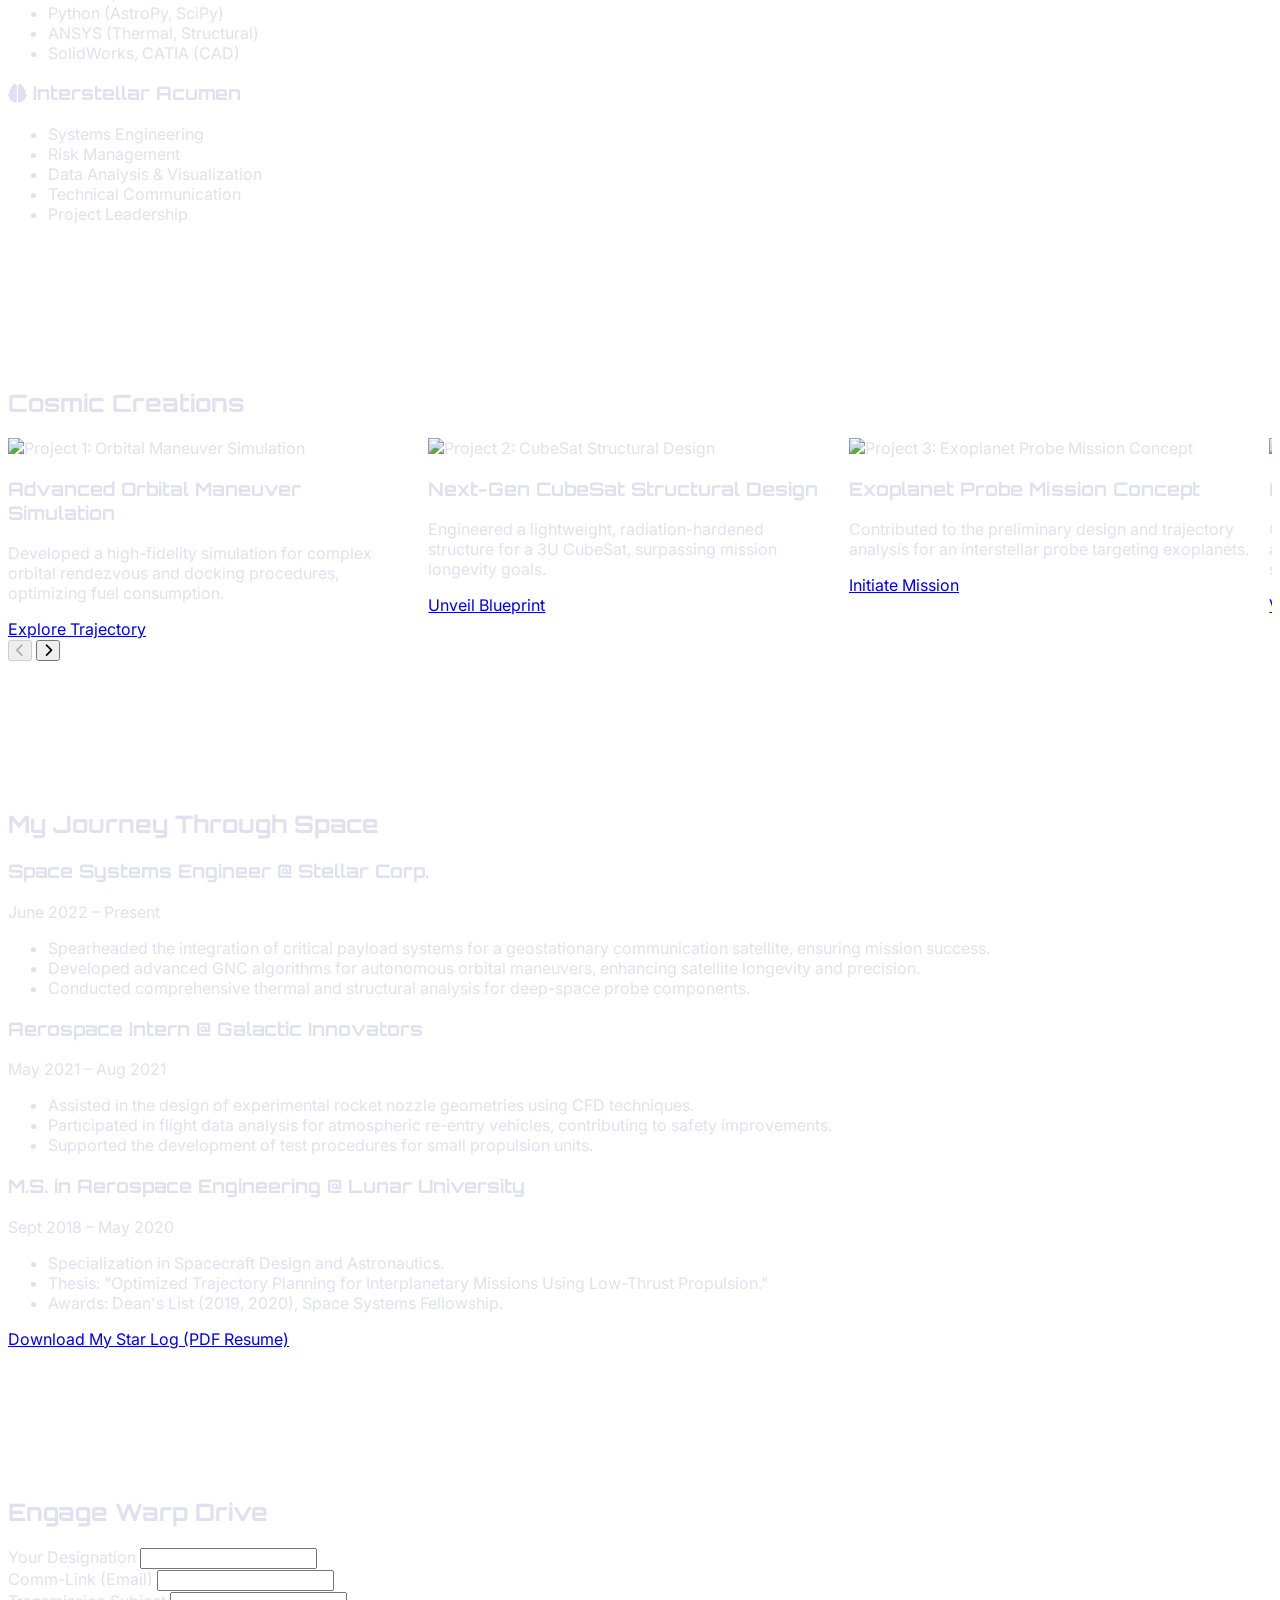
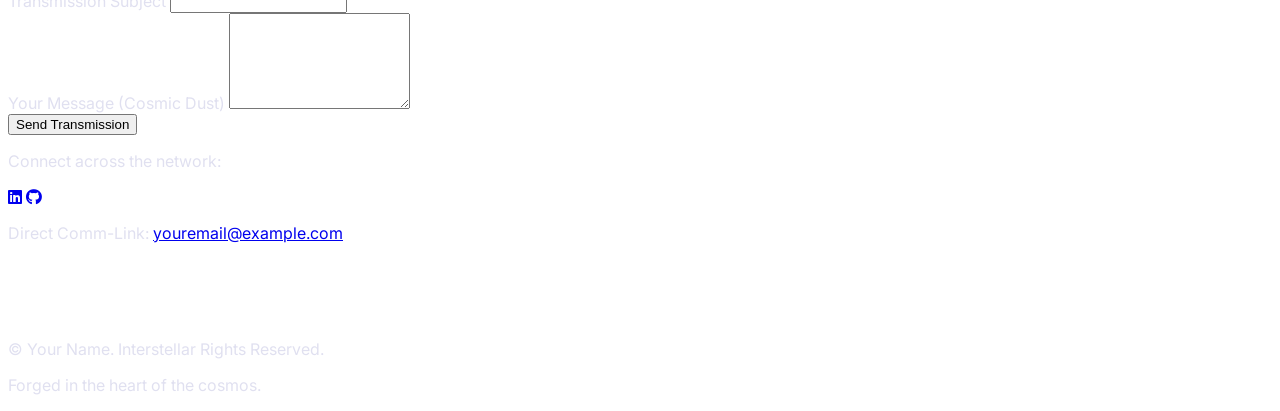
==== commit 1d826bb7: "Update index.html" ====
--- a/index.html
+++ b/index.html
@@ -24,12 +24,25 @@
             color: #E0E0F0;
 
             /* Space theme background */
-            background-image: url('bg.gif');
+            background-image: url('bg.png');
             background-size: cover;
             background-repeat: no-repeat;
-            background-attachment: fixed;
             background-position: top;
-        }
+            position: relative; /* Needed for pseudo-element */
+            z-index: 0;
+        }
+        body::before {
+            content: "";
+            position: fixed;
+            top: 0;
+            left: 0;
+            height: 100%;
+            width: 100%;
+            background: rgba(0, 0, 0, 0.6); /* Adjust opacity here */
+            z-index: -1;
+            pointer-events: none;
+        }
+
         h1, h2, h3, h4, h5, h6 {
             font-family: 'Orbitron', sans-serif; /* Apply Orbitron to headings */
         }
@@ -227,7 +240,7 @@
             <h2 class="text-4xl font-bold text-sky-400 mb-8 text-center">Cosmic Capabilities</h2>
             <div class="grid grid-cols-1 md:grid-cols-2 lg:grid-cols-3 gap-8">
                 <!-- Skill Category 1 -->
-                <div class="bg-gray-900 p-8 rounded-xl shadow-lg border border-sky-800 hover:shadow-xl transition duration-300 transform hover:scale-105">
+                <div class="bg-gray-900 p-8 rounded-xl shadow-lg border bg-opacity-50 border-sky-800 hover:shadow-xl transition duration-300 transform hover:scale-105">
                     <h3 class="text-2xl font-semibold text-purple-300 mb-4 flex items-center"><i class="fas fa-satellite mr-3"></i> Space Systems</h3>
                     <ul class="list-disc list-inside text-lg text-gray-300">
                         <li>Satellite Design & Analysis</li>
@@ -238,7 +251,7 @@
                     </ul>
                 </div>
                 <!-- Skill Category 2 -->
-                <div class="bg-gray-900 p-8 rounded-xl shadow-lg border border-sky-800 hover:shadow-xl transition duration-300 transform hover:scale-105">
+                <div class="bg-gray-900 p-8 rounded-xl shadow-lg border bg-opacity-50 border-sky-800 hover:shadow-xl transition duration-300 transform hover:scale-105">
                     <h3 class="text-2xl font-semibold text-purple-300 mb-4 flex items-center"><i class="fas fa-terminal mr-3"></i> Software & Simulations</h3>
                     <ul class="list-disc list-inside text-lg text-gray-300">
                         <li>STK (Satellite Tool Kit)</li>
@@ -249,7 +262,7 @@
                     </ul>
                 </div>
                 <!-- Skill Category 3 -->
-                <div class="bg-gray-900 p-8 rounded-xl shadow-lg border border-sky-800 hover:shadow-xl transition duration-300 transform hover:scale-105">
+                <div class="bg-gray-900 p-8 rounded-xl shadow-lg border bg-opacity-50 border-sky-800 hover:shadow-xl transition duration-300 transform hover:scale-105">
                     <h3 class="text-2xl font-semibold text-purple-300 mb-4 flex items-center"><i class="fas fa-brain mr-3"></i> Interstellar Acumen</h3>
                     <ul class="list-disc list-inside text-lg text-gray-300">
                         <li>Systems Engineering</li>
@@ -270,7 +283,7 @@
             <div class="carousel-container relative">
                 <div class="carousel-track" id="portfolio-track">
                     <!-- Project Card 1 -->
-                    <div class="carousel-card bg-gray-950 rounded-xl shadow-lg overflow-hidden border border-sky-800 flex-none">
+                    <div class="carousel-card bg-gray-950 bg-opacity-80 rounded-xl shadow-lg overflow-hidden border border-sky-800 flex-none">
                         <img src="https://placehold.co/600x400/1A1A30/E0E0F0?text=Orbital+Maneuver+Sim" alt="Project 1: Orbital Maneuver Simulation" class="w-full h-48 object-cover">
                         <div class="p-6">
                             <h3 class="text-2xl font-semibold text-purple-300 mb-2">Advanced Orbital Maneuver Simulation</h3>
@@ -281,7 +294,7 @@
                         </div>
                     </div>
                     <!-- Project Card 2 -->
-                    <div class="carousel-card bg-gray-950 rounded-xl shadow-lg overflow-hidden border border-sky-800 flex-none">
+                    <div class="carousel-card bg-gray-950 bg-opacity-80 rounded-xl shadow-lg overflow-hidden border border-sky-800 flex-none">
                         <img src="https://placehold.co/600x400/1A1A30/E0E0F0?text=Cubesat+Design" alt="Project 2: CubeSat Structural Design" class="w-full h-48 object-cover">
                         <div class="p-6">
                             <h3 class="text-2xl font-semibold text-purple-300 mb-2">Next-Gen CubeSat Structural Design</h3>
@@ -292,7 +305,7 @@
                         </div>
                     </div>
                     <!-- Project Card 3 -->
-                    <div class="carousel-card bg-gray-950 rounded-xl shadow-lg overflow-hidden border border-sky-800 flex-none">
+                    <div class="carousel-card bg-gray-950 bg-opacity-80 rounded-xl shadow-lg overflow-hidden border border-sky-800 flex-none">
                         <img src="https://placehold.co/600x400/1A1A30/E0E0F0?text=Exoplanet+Mission" alt="Project 3: Exoplanet Probe Mission Concept" class="w-full h-48 object-cover">
                         <div class="p-6">
                             <h3 class="text-2xl font-semibold text-purple-300 mb-2">Exoplanet Probe Mission Concept</h3>
@@ -303,7 +316,7 @@
                         </div>
                     </div>
                     <!-- Project Card 4 -->
-                    <div class="carousel-card bg-gray-950 rounded-xl shadow-lg overflow-hidden border border-sky-800 flex-none">
+                    <div class="carousel-card bg-gray-950 rounded-xl bg-opacity-80 shadow-lg overflow-hidden border border-sky-800 flex-none">
                         <img src="https://placehold.co/600x400/1A1A30/E0E0F0?text=Asteroid+Mining+Robot" alt="Project 4: Asteroid Mining Robot" class="w-full h-48 object-cover">
                         <div class="p-6">
                             <h3 class="text-2xl font-semibold text-purple-300 mb-2">Asteroid Mining Robot Design</h3>
@@ -314,7 +327,7 @@
                         </div>
                     </div>
                     <!-- Project Card 5 -->
-                    <div class="carousel-card bg-gray-950 rounded-xl shadow-lg overflow-hidden border border-sky-800 flex-none">
+                    <div class="carousel-card bg-gray-950 rounded-xl bg-opacity-80 shadow-lg overflow-hidden border border-sky-800 flex-none">
                         <img src="https://placehold.co/600x400/1A1A30/E0E0F0?text=Lunar+Habitat+System" alt="Project 5: Lunar Habitat Life Support" class="w-full h-48 object-cover">
                         <div class="p-6">
                             <h3 class="text-2xl font-semibold text-purple-300 mb-2">Lunar Habitat Life Support Systems</h3>
@@ -325,7 +338,7 @@
                         </div>
                     </div>
                     <!-- Project Card 6 -->
-                    <div class="carousel-card bg-gray-950 rounded-xl shadow-lg overflow-hidden border border-sky-800 flex-none">
+                    <div class="carousel-card bg-gray-950 rounded-xl bg-opacity-80 shadow-lg overflow-hidden border border-sky-800 flex-none">
                         <img src="https://placehold.co/600x400/1A1A30/E0E0F0?text=Mars+Entry+Vehicle" alt="Project 6: Mars Entry Vehicle" class="w-full h-48 object-cover">
                         <div class="p-6">
                             <h3 class="text-2xl font-semibold text-purple-300 mb-2">Mars Atmospheric Entry Vehicle</h3>
@@ -336,7 +349,7 @@
                         </div>
                     </div>
                     <!-- Project Card 7 (New) -->
-                    <div class="carousel-card bg-gray-950 rounded-xl shadow-lg overflow-hidden border border-sky-800 flex-none">
+                    <div class="carousel-card bg-gray-950 rounded-xl bg-opacity-80 shadow-lg overflow-hidden border border-sky-800 flex-none">
                         <img src="https://placehold.co/600x400/1A1A30/E0E0F0?text=Deep+Space+Probe" alt="Project 7: Deep Space Probe Development" class="w-full h-48 object-cover">
                         <div class="p-6">
                             <h3 class="text-2xl font-semibold text-purple-300 mb-2">Deep Space Probe Development</h3>
@@ -364,7 +377,7 @@
             <h2 class="text-4xl font-bold text-sky-400 mb-8 text-center">My Journey Through Space</h2>
             <div class="space-y-10">
                 <!-- Job Experience 1 -->
-                <div class="bg-gray-900 p-8 rounded-xl shadow-lg border border-sky-800">
+                <div class="bg-gray-900 p-8 bg-opacity-90 rounded-xl shadow-lg border border-sky-800">
                     <h3 class="text-2xl font-semibold text-gray-100 mb-2">Space Systems Engineer <span class="text-sky-400">@ Stellar Corp.</span></h3>
                     <p class="text-lg text-gray-400 mb-4">June 2022 – Present</p>
                     <ul class="list-disc list-inside text-gray-300 space-y-2">
@@ -374,7 +387,7 @@
                     </ul>
                 </div>
                 <!-- Job Experience 2 -->
-                <div class="bg-gray-900 p-8 rounded-xl shadow-lg border border-sky-800">
+                <div class="bg-gray-900 p-8 rounded-xl bg-opacity-90 shadow-lg border border-sky-800">
                     <h3 class="text-2xl font-semibold text-gray-100 mb-2">Aerospace Intern <span class="text-sky-400">@ Galactic Innovators</span></h3>
                     <p class="text-lg text-gray-400 mb-4">May 2021 – Aug 2021</p>
                     <ul class="list-disc list-inside text-gray-300 space-y-2">
@@ -384,7 +397,7 @@
                     </ul>
                 </div>
                 <!-- Education -->
-                <div class="bg-gray-900 p-8 rounded-xl shadow-lg border border-sky-800">
+                <div class="bg-gray-900 p-8 rounded-xl bg-opacity-90 shadow-lg border border-sky-800">
                     <h3 class="text-2xl font-semibold text-gray-100 mb-2">M.S. in Aerospace Engineering <span class="text-sky-400">@ Lunar University</span></h3>
                     <p class="text-lg text-gray-400 mb-4">Sept 2018 – May 2020</p>
                     <ul class="list-disc list-inside text-gray-300 space-y-2">
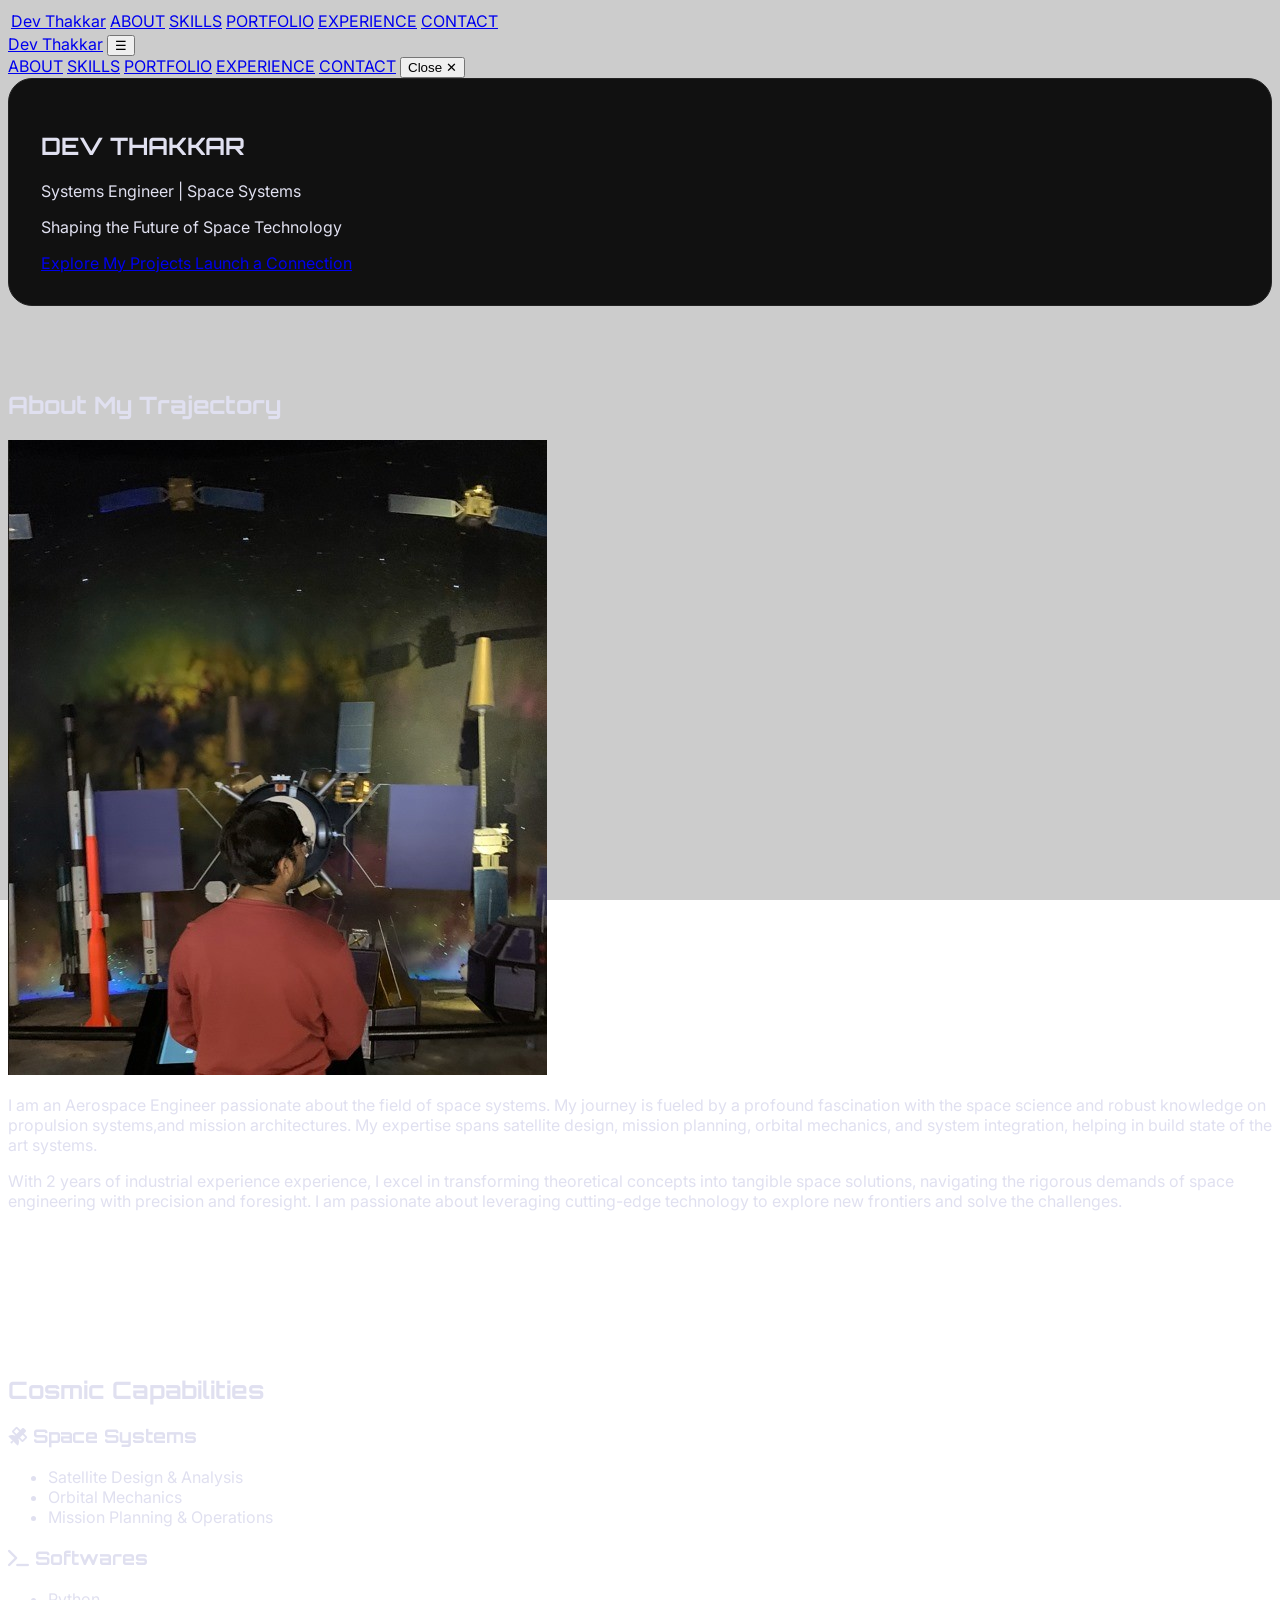
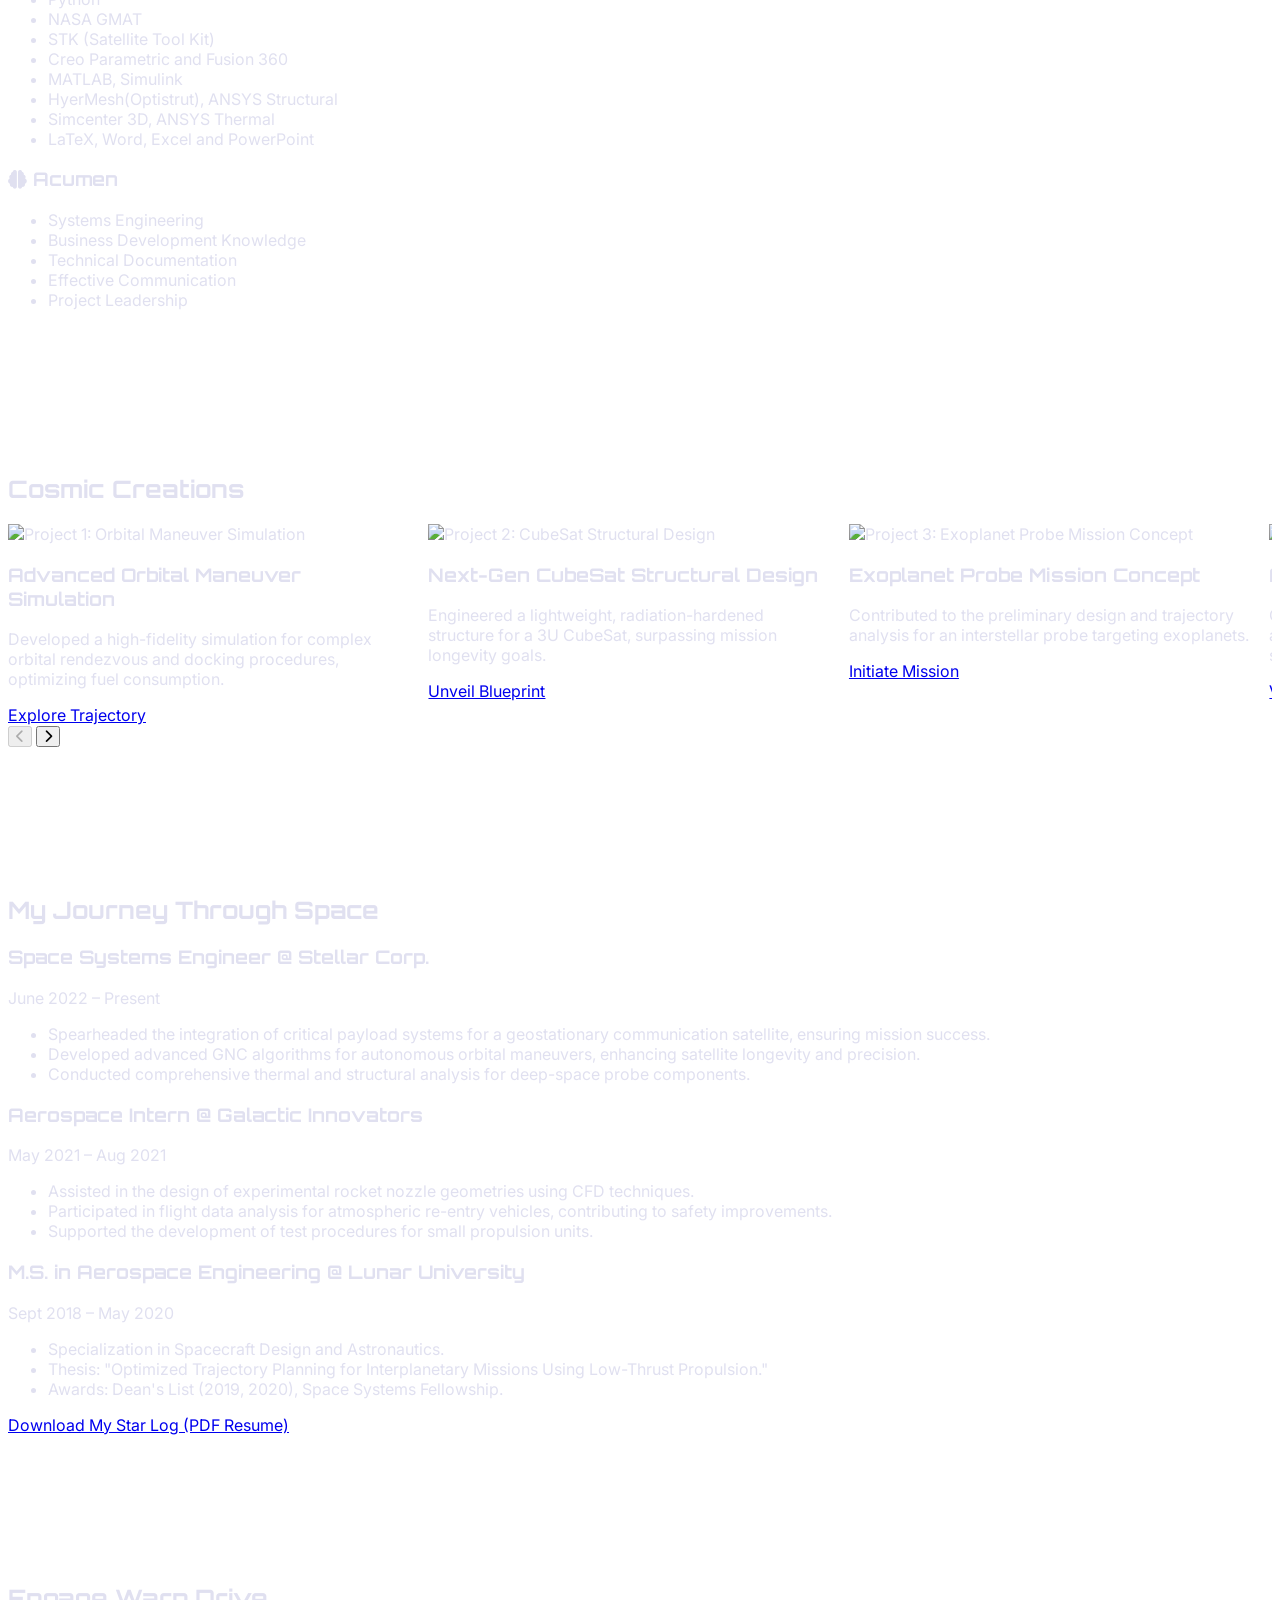
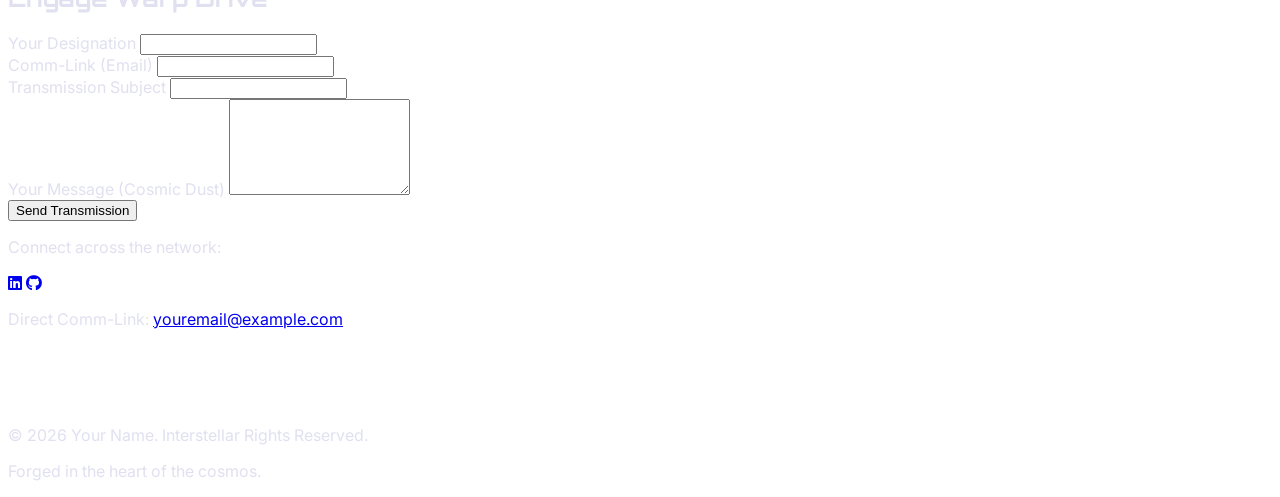
==== commit 82be3ae2: "Update index.html" ====
--- a/index.html
+++ b/index.html
@@ -3,7 +3,8 @@
 <head>
     <meta charset="UTF-8">
     <meta name="viewport" content="width=device-width, initial-scale=1.0">
-    <title>Your Name - Space Systems Engineer Portfolio</title>
+    <title>Dev Thakkar - Systems Engineer Portfolio</title>
+    <link rel="icon" href="D.png" type="image/png">
     <!-- Tailwind CSS CDN -->
     <script src="https://cdn.tailwindcss.com"></script>
     <!-- Google Fonts - Inter (for body) and Orbitron (for headings) -->
@@ -19,18 +20,20 @@
             /* Adjusted scroll-padding-top to provide ample clearance for the fixed header */
             scroll-padding-top: 64px; /* Approximate height of header + a little buffer */
         }
+        
         body {
             font-family: 'Inter', sans-serif;
             color: #E0E0F0;
-
-            /* Space theme background */
-            background-image: url('bg.png');
+            position: relative;
+            z-index: 0;
+
+            /* Default: mobile background */
+            background-image: url('bg-mobile.png');
             background-size: cover;
             background-repeat: no-repeat;
             background-position: top;
-            position: relative; /* Needed for pseudo-element */
-            z-index: 0;
-        }
+        }
+        
         body::before {
             content: "";
             position: fixed;
@@ -38,48 +41,22 @@
             left: 0;
             height: 100%;
             width: 100%;
-            background: rgba(0, 0, 0, 0.6); /* Adjust opacity here */
+            background: rgba(0, 0, 0, 0.2); /* black overlay */
             z-index: -1;
             pointer-events: none;
         }
 
+        /* Desktop override */
+        @media (min-width: 768px) {
+            body {
+                background-image: url('bg.png');
+            }
+        }
+
         h1, h2, h3, h4, h5, h6 {
             font-family: 'Orbitron', sans-serif; /* Apply Orbitron to headings */
         }
-        .hero-background {
-            /* Placeholder for a space-themed background image/video */
-            background-image: url('bg.gif'); /* Dark blue/purple */
-            background-size: cover;
-            background-position: center;
-            position: relative;
-        }
-        .deep-space-with-overlay {
-        position: relative;
-        background-image: url('bg.gif');
-        background-size: cover;
-        background-position: center;
-        background-repeat: no-repeat;
-        z-index: 0;
-        }
-        .deep-space-with-overlay::before {
-            content: "";
-            position: absolute;
-            top: 0;
-            left: 0;
-            width: 100%;
-            height: 100%;
-            background-color: rgba(0, 0, 0, 0.5); /* Dark overlay */
-            z-index: -1;
-        }
-        .hero-background::before {
-            content: "";
-            position: absolute;
-            top: 0;
-            left: 0;
-            width: 100%;
-            height: 100%;
-            background-color: rgba(0, 0, 0, 0.6); /* Slightly darker overlay */
-        }
+        
         .section-padding {
             padding: 64px 0; /* Reduced default padding for sections (from 80px to 64px) */
         }
@@ -106,7 +83,7 @@
             100% { opacity: 0; transform: translateY(20px); }
         }
 
-        /* Carousel specific styles */
+        /* Carousel specific styles (as provided by the user) */
         .carousel-container {
             position: relative;
             overflow: hidden;
@@ -115,27 +92,96 @@
         .carousel-track {
             display: flex;
             transition: transform 0.5s ease-in-out;
-            gap: 1rem;
-            justify-content: space-between; /* Add this */
+            gap: 1rem; /* Consistent with JS (16px) */
+            justify-content: space-between;
         }
         .carousel-card {
-            flex: 0 0 32%;
+            flex: 0 0 32%; /* 3 cards per row */
             max-width: 32%;
-        }
-
-        @media (max-width: 1023px) {
+            /* Removed previous styling for a simpler look */
+            box-sizing: border-box; /* Ensure padding/border are included in the width */
+        }
+
+        @media (max-width: 1023px) { /* md breakpoint and below */
             .carousel-card {
-                flex: 0 0 48%;
+                flex: 0 0 48%; /* 2 cards per row */
                 max-width: 48%;
             }
         }
 
-        @media (max-width: 767px) {
+        @media (max-width: 767px) { /* sm breakpoint and below */
             .carousel-card {
-                flex: 0 0 100%;
+                flex: 0 0 100%; /* 1 card per row */
                 max-width: 100%;
             } 
         }
+
+        /* Scroll Reveal base styles (Slide Up) */
+        .scroll-reveal {
+            opacity: 0;
+            transform: translateY(30px); /* Starts from below */
+            transition: opacity 0.8s ease-out, transform 0.8s ease-out;
+        }
+        .scroll-reveal.is-revealed {
+            opacity: 1;
+            transform: translateY(0);
+        }
+
+        /* Scroll Reveal (Slide Down) */
+        .scroll-reveal-down {
+            opacity: 0;
+            transform: translateY(-30px); /* Starts from above */
+            transition: opacity 0.8s ease-out, transform 0.8s ease-out;
+        }
+        .scroll-reveal-down.is-revealed {
+            opacity: 1;
+            transform: translateY(0);
+        }
+
+        /* Scroll Reveal Text (for headings, always slides up) */
+        .scroll-reveal-text .word {
+            opacity: 0;
+            transform: translateY(20px);
+            transition: opacity 0.6s ease-out, transform 0.6s ease-out;
+            display: inline-block; /* Keep words on the same line */
+        }
+
+        .scroll-reveal-text.is-revealed .word {
+            opacity: 1;
+            transform: translateY(0);
+        }
+
+        /* Spotlight Card Styles (from user's provided reference code) */
+        .spotlight-card {
+            position: relative;
+            border-radius: 1.5rem; /* Equivalent to rounded-xl in Tailwind */
+            border: 1px solid #222; /* Darker border */
+            background-color: #111; /* Darker background */
+            padding: 2rem; /* More padding */
+            overflow: hidden;
+            /* Custom properties for mouse position and spotlight color */
+            --mouse-x: 50%;
+            --mouse-y: 50%;
+            --spotlight-color: rgba(0, 229, 255, 0.4); /* Using the provided spotlightColor */
+        }
+
+        .spotlight-card::before {
+            content: "";
+            position: absolute;
+            top: 0;
+            left: 0;
+            right: 0;
+            bottom: 0;
+            background: radial-gradient(circle at var(--mouse-x) var(--mouse-y), var(--spotlight-color), transparent 80%);
+            opacity: 0;
+            transition: opacity 0.5s ease;
+            pointer-events: none;
+        }
+
+        .spotlight-card:hover::before,
+        .spotlight-card:focus-within::before {
+            opacity: 0.6;
+        }
     </style>
 </head>
 
@@ -146,8 +192,7 @@
     <div id="message-box" class="rounded-lg shadow-lg"></div>
 
     <!-- Header & Navigation -->
-    <!-- Header & Navigation -->
-     <!-- Header for Desktop (Original Table-Based) -->
+    <!-- Header for Desktop (Original Table-Based) -->
     <header class="fixed w-full z-50 bg-transparent py-5 font-[Orbitron] hidden md:block">
     <div class="w-full flex justify-center">
         <table class="border-collapse text-xs md:text-xs text-white font-medium tracking-wide overflow-hidden shadow-md bg-black/70 backdrop-blur-sm">
@@ -195,17 +240,18 @@
       
     <!-- Hero Section -->
     <section id="home" class="min-h-screen flex items-center justify-center text-center relative pt-24 md:pt-0">
-        <div class="relative z-10 text-white p-6 md:p-10 bg-black bg-opacity-50 rounded-xl max-w-4xl mx-auto shadow-2xl border border-sky-600 text-center">
+        <!-- Added spotlight-card class and adjusted Tailwind classes for styling -->
+        <div id="hero-card" class="spotlight-card relative z-10 text-white p-6 md:p-10 bg-black bg-opacity-50 rounded-xl max-w-4xl mx-auto shadow-2xl border border-sky-600 text-center">
             <h1 class="text-3xl sm:text-4xl md:text-6xl font-extrabold mb-4 leading-tight text-sky-400">DEV THAKKAR</h1>
-            <p class="text-lg sm:text-xl md:text-3xl text-purple-300 mb-4 sm:mb-6">Aerospace Engineer | Space Systems</p>
+            <p class="text-lg sm:text-xl md:text-3xl text-purple-300 mb-4 sm:mb-6"> Systems Engineer | Space Systems</p>
             <p class="text-base sm:text-lg md:text-xl mb-6 sm:mb-8 max-w-2xl mx-auto text-gray-300 px-2 sm:px-0">
-            Architecting the Future of Space Technology
+            Shaping the Future of Space Technology
             </p>
 
             <!-- CTA Buttons (Stack on mobile, inline on sm+) -->
             <div class="flex flex-col sm:flex-row justify-center items-center gap-4">
             <a href="#portfolio" class="bg-sky-600 hover:bg-sky-700 text-white font-semibold py-3 px-8 rounded-full shadow-lg transition duration-300 transform hover:scale-105 border border-sky-400">
-                Explore My Cosmos
+                Explore My Projects
             </a>
             <a href="#contact" class="bg-transparent border-2 border-sky-400 hover:border-sky-300 text-sky-300 font-semibold py-3 px-8 rounded-full shadow-lg transition duration-300 transform hover:scale-105">
                 Launch a Connection
@@ -215,19 +261,24 @@
     </section>
 
     <!-- About Me Section -->
-    <section id="about" class="section-padding">
+    <section id="about" class="section-padding scroll-reveal">
         <div class="container mx-auto px-4 max-w-4xl">
-            <h2 class="text-4xl font-bold text-sky-400 mb-8 text-center">About My Trajectory</h2>
+            <h2 class="text-4xl font-bold text-sky-400 mb-8 text-center scroll-reveal-text">About My Trajectory</h2>
             <div class="grid md:grid-cols-2 gap-10 items-center">
                 <div class="flex justify-center md:justify-start">
                     <img src="photo.jpg" alt="Your Professional Photo in Space Theme" class="rounded-full shadow-xl w-64 h-64 md:w-80 md:h-80 object-cover border-4 border-sky-600">
                 </div>
                 <div>
                     <p class="text-lg leading-relaxed mb-6 text-gray-300">
-                        I am an Aerospace Engineer dedicated to the pioneering field of space systems. My journey is fueled by a profound fascination with the cosmos and a commitment to designing robust and efficient spacecraft, propulsion systems, and mission architectures. My expertise spans <span class="font-semibold text-sky-300">orbital mechanics, satellite design, and complex system integration</span>, driving innovation for humanity's presence beyond Earth.
+                        I am an Aerospace Engineer passionate about the field of space systems. 
+                        My journey is fueled by a profound fascination with the space science and robust knowledge on  propulsion systems,and mission architectures.
+                        My expertise spans <span class="font-semibold text-sky-300"> 
+                        satellite design, mission planning, orbital mechanics, and system integration</span>, helping in build state of the art systems.
                     </p>
                     <p class="text-lg leading-relaxed text-gray-300">
-                        With X years of experience, I excel in transforming theoretical concepts into tangible space solutions, navigating the rigorous demands of space engineering with precision and foresight. I am passionate about leveraging cutting-edge technology to explore new frontiers and solve the grand challenges of space exploration.
+                        With 2 years of industrial experience experience, I excel in transforming theoretical concepts into tangible space solutions, navigating the rigorous demands 
+                        of space engineering with precision and foresight. I am passionate about leveraging cutting-edge technology to explore new frontiers 
+                        and solve the challenges.
                     </p>
                 </div>
             </div>
@@ -235,9 +286,9 @@
     </section>
 
     <!-- Skills Section -->
-    <section id="skills" class="section-padding">
+    <section id="skills" class="section-padding scroll-reveal-down">
         <div class="container mx-auto px-4 max-w-5xl">
-            <h2 class="text-4xl font-bold text-sky-400 mb-8 text-center">Cosmic Capabilities</h2>
+            <h2 class="text-4xl font-bold text-sky-400 mb-8 text-center scroll-reveal-text">Cosmic Capabilities</h2>
             <div class="grid grid-cols-1 md:grid-cols-2 lg:grid-cols-3 gap-8">
                 <!-- Skill Category 1 -->
                 <div class="bg-gray-900 p-8 rounded-xl shadow-lg border bg-opacity-50 border-sky-800 hover:shadow-xl transition duration-300 transform hover:scale-105">
@@ -246,29 +297,30 @@
                         <li>Satellite Design & Analysis</li>
                         <li>Orbital Mechanics</li>
                         <li>Mission Planning & Operations</li>
-                        <li>Spacecraft Propulsion</li>
-                        <li>GNC (Guidance, Navigation, Control)</li>
                     </ul>
                 </div>
                 <!-- Skill Category 2 -->
                 <div class="bg-gray-900 p-8 rounded-xl shadow-lg border bg-opacity-50 border-sky-800 hover:shadow-xl transition duration-300 transform hover:scale-105">
-                    <h3 class="text-2xl font-semibold text-purple-300 mb-4 flex items-center"><i class="fas fa-terminal mr-3"></i> Software & Simulations</h3>
+                    <h3 class="text-2xl font-semibold text-purple-300 mb-4 flex items-center"><i class="fas fa-terminal mr-3"></i> Softwares</h3>
                     <ul class="list-disc list-inside text-lg text-gray-300">
+                        <li>Python</li>
+                        <li>NASA GMAT</li>
                         <li>STK (Satellite Tool Kit)</li>
+                        <li>Creo Parametric and Fusion 360</li>
                         <li>MATLAB, Simulink</li>
-                        <li>Python (AstroPy, SciPy)</li>
-                        <li>ANSYS (Thermal, Structural)</li>
-                        <li>SolidWorks, CATIA (CAD)</li>
+                        <li>HyerMesh(Optistrut), ANSYS Structural</li>
+                        <li>Simcenter 3D, ANSYS Thermal</li>
+                        <li>LaTeX, Word, Excel and PowerPoint</li>
                     </ul>
                 </div>
                 <!-- Skill Category 3 -->
                 <div class="bg-gray-900 p-8 rounded-xl shadow-lg border bg-opacity-50 border-sky-800 hover:shadow-xl transition duration-300 transform hover:scale-105">
-                    <h3 class="text-2xl font-semibold text-purple-300 mb-4 flex items-center"><i class="fas fa-brain mr-3"></i> Interstellar Acumen</h3>
+                    <h3 class="text-2xl font-semibold text-purple-300 mb-4 flex items-center"><i class="fas fa-brain mr-3"></i> Acumen</h3>
                     <ul class="list-disc list-inside text-lg text-gray-300">
                         <li>Systems Engineering</li>
-                        <li>Risk Management</li>
-                        <li>Data Analysis & Visualization</li>
-                        <li>Technical Communication</li>
+                        <li>Business Development Knowledge</li>
+                        <li>Technical Documentation</li>
+                        <li>Effective Communication</li>
                         <li>Project Leadership</li>
                     </ul>
                 </div>
@@ -277,13 +329,13 @@
     </section>
 
     <!-- Portfolio/Projects Section -->
-    <section id="portfolio" class="section-padding">
+    <section id="portfolio" class="section-padding scroll-reveal">
         <div class="container mx-auto px-4 max-w-6xl">
-            <h2 class="text-4xl font-bold text-sky-400 mb-8 text-center">Cosmic Creations</h2>
+            <h2 class="text-4xl font-bold text-sky-400 mb-8 text-center scroll-reveal-text">Cosmic Creations</h2>
             <div class="carousel-container relative">
                 <div class="carousel-track" id="portfolio-track">
                     <!-- Project Card 1 -->
-                    <div class="carousel-card bg-gray-950 bg-opacity-80 rounded-xl shadow-lg overflow-hidden border border-sky-800 flex-none">
+                    <div class="carousel-card bg-gray-950 rounded-xl shadow-lg overflow-hidden border border-sky-800 flex-none">
                         <img src="https://placehold.co/600x400/1A1A30/E0E0F0?text=Orbital+Maneuver+Sim" alt="Project 1: Orbital Maneuver Simulation" class="w-full h-48 object-cover">
                         <div class="p-6">
                             <h3 class="text-2xl font-semibold text-purple-300 mb-2">Advanced Orbital Maneuver Simulation</h3>
@@ -294,7 +346,7 @@
                         </div>
                     </div>
                     <!-- Project Card 2 -->
-                    <div class="carousel-card bg-gray-950 bg-opacity-80 rounded-xl shadow-lg overflow-hidden border border-sky-800 flex-none">
+                    <div class="carousel-card bg-gray-950 rounded-xl shadow-lg overflow-hidden border border-sky-800 flex-none">
                         <img src="https://placehold.co/600x400/1A1A30/E0E0F0?text=Cubesat+Design" alt="Project 2: CubeSat Structural Design" class="w-full h-48 object-cover">
                         <div class="p-6">
                             <h3 class="text-2xl font-semibold text-purple-300 mb-2">Next-Gen CubeSat Structural Design</h3>
@@ -305,7 +357,7 @@
                         </div>
                     </div>
                     <!-- Project Card 3 -->
-                    <div class="carousel-card bg-gray-950 bg-opacity-80 rounded-xl shadow-lg overflow-hidden border border-sky-800 flex-none">
+                    <div class="carousel-card bg-gray-950 rounded-xl shadow-lg overflow-hidden border border-sky-800 flex-none">
                         <img src="https://placehold.co/600x400/1A1A30/E0E0F0?text=Exoplanet+Mission" alt="Project 3: Exoplanet Probe Mission Concept" class="w-full h-48 object-cover">
                         <div class="p-6">
                             <h3 class="text-2xl font-semibold text-purple-300 mb-2">Exoplanet Probe Mission Concept</h3>
@@ -316,7 +368,7 @@
                         </div>
                     </div>
                     <!-- Project Card 4 -->
-                    <div class="carousel-card bg-gray-950 rounded-xl bg-opacity-80 shadow-lg overflow-hidden border border-sky-800 flex-none">
+                    <div class="carousel-card bg-gray-950 rounded-xl shadow-lg overflow-hidden border border-sky-800 flex-none">
                         <img src="https://placehold.co/600x400/1A1A30/E0E0F0?text=Asteroid+Mining+Robot" alt="Project 4: Asteroid Mining Robot" class="w-full h-48 object-cover">
                         <div class="p-6">
                             <h3 class="text-2xl font-semibold text-purple-300 mb-2">Asteroid Mining Robot Design</h3>
@@ -327,7 +379,7 @@
                         </div>
                     </div>
                     <!-- Project Card 5 -->
-                    <div class="carousel-card bg-gray-950 rounded-xl bg-opacity-80 shadow-lg overflow-hidden border border-sky-800 flex-none">
+                    <div class="carousel-card bg-gray-950 rounded-xl shadow-lg overflow-hidden border border-sky-800 flex-none">
                         <img src="https://placehold.co/600x400/1A1A30/E0E0F0?text=Lunar+Habitat+System" alt="Project 5: Lunar Habitat Life Support" class="w-full h-48 object-cover">
                         <div class="p-6">
                             <h3 class="text-2xl font-semibold text-purple-300 mb-2">Lunar Habitat Life Support Systems</h3>
@@ -338,7 +390,7 @@
                         </div>
                     </div>
                     <!-- Project Card 6 -->
-                    <div class="carousel-card bg-gray-950 rounded-xl bg-opacity-80 shadow-lg overflow-hidden border border-sky-800 flex-none">
+                    <div class="carousel-card bg-gray-950 rounded-xl shadow-lg overflow-hidden border border-sky-800 flex-none">
                         <img src="https://placehold.co/600x400/1A1A30/E0E0F0?text=Mars+Entry+Vehicle" alt="Project 6: Mars Entry Vehicle" class="w-full h-48 object-cover">
                         <div class="p-6">
                             <h3 class="text-2xl font-semibold text-purple-300 mb-2">Mars Atmospheric Entry Vehicle</h3>
@@ -349,7 +401,7 @@
                         </div>
                     </div>
                     <!-- Project Card 7 (New) -->
-                    <div class="carousel-card bg-gray-950 rounded-xl bg-opacity-80 shadow-lg overflow-hidden border border-sky-800 flex-none">
+                    <div class="carousel-card bg-gray-950 rounded-xl shadow-lg overflow-hidden border border-sky-800 flex-none">
                         <img src="https://placehold.co/600x400/1A1A30/E0E0F0?text=Deep+Space+Probe" alt="Project 7: Deep Space Probe Development" class="w-full h-48 object-cover">
                         <div class="p-6">
                             <h3 class="text-2xl font-semibold text-purple-300 mb-2">Deep Space Probe Development</h3>
@@ -361,10 +413,10 @@
                     </div>
                 </div>
                 <!-- Carousel Navigation Buttons -->
-                <button id="prev-btn" class="absolute top-[45%] -left-2 transform -translate-y-1/2 bg-gray-800 bg-opacity-75 text-white p-3 rounded-full shadow-lg hover:bg-gray-700 focus:outline-none transition-all duration-300 ml-2">
+                <button id="prev-btn" class="absolute top-1/2 left-0 transform -translate-y-1/2 bg-gray-800 bg-opacity-75 text-white p-3 rounded-full shadow-lg hover:bg-gray-700 focus:outline-none transition-all duration-300 ml-2">
                     <i class="fas fa-chevron-left"></i>
                 </button>
-                <button id="next-btn" class="absolute top-[45%] -right-2 transform -translate-y-1/2 bg-gray-800 bg-opacity-75 text-white p-3 rounded-full shadow-lg hover:bg-gray-700 focus:outline-none transition-all duration-300 mr-2">
+                <button id="next-btn" class="absolute top-1/2 right-0 transform -translate-y-1/2 bg-gray-800 bg-opacity-75 text-white p-3 rounded-full shadow-lg hover:bg-gray-700 focus:outline-none transition-all duration-300 mr-2">
                     <i class="fas fa-chevron-right"></i>
                 </button>
             </div>
@@ -372,9 +424,9 @@
     </section>
 
     <!-- Experience Section (Resume Highlights) -->
-    <section id="experience" class="section-padding">
+    <section id="experience" class="section-padding scroll-reveal-down">
         <div class="container mx-auto px-4 max-w-4xl">
-            <h2 class="text-4xl font-bold text-sky-400 mb-8 text-center">My Journey Through Space</h2>
+            <h2 class="text-4xl font-bold text-sky-400 mb-8 text-center scroll-reveal-text">My Journey Through Space</h2>
             <div class="space-y-10">
                 <!-- Job Experience 1 -->
                 <div class="bg-gray-900 p-8 bg-opacity-90 rounded-xl shadow-lg border border-sky-800">
@@ -400,7 +452,7 @@
                 <div class="bg-gray-900 p-8 rounded-xl bg-opacity-90 shadow-lg border border-sky-800">
                     <h3 class="text-2xl font-semibold text-gray-100 mb-2">M.S. in Aerospace Engineering <span class="text-sky-400">@ Lunar University</span></h3>
                     <p class="text-lg text-gray-400 mb-4">Sept 2018 – May 2020</p>
-                    <ul class="list-disc list-inside text-gray-300 space-y-2">
+                    <ul class="list-disc list-inside text-lg text-gray-300 space-y-2">
                         <li>Specialization in Spacecraft Design and Astronautics.</li>
                         <li>Thesis: "Optimized Trajectory Planning for Interplanetary Missions Using Low-Thrust Propulsion."</li>
                         <li>Awards: Dean's List (2019, 2020), Space Systems Fellowship.</li>
@@ -414,9 +466,9 @@
     </section>
 
     <!-- Contact Section -->
-    <section id="contact" class="section-padding bg-gray-900 min-h-screen">
+    <section id="contact" class="section-padding bg-gray-900 min-h-screen scroll-reveal">
         <div class="container mx-auto px-4 max-w-3xl">
-            <h2 class="text-4xl font-bold text-sky-400 mb-8 text-center">Engage Warp Drive</h2>
+            <h2 class="text-4xl font-bold text-sky-400 mb-8 text-center scroll-reveal-text">Engage Warp Drive</h2>
             <form id="contact-form" class="bg-gray-950 p-8 rounded-xl shadow-lg border border-sky-800 space-y-6">
                 <div>
                     <label for="name" class="block text-lg font-medium text-gray-300 mb-2">Your Designation</label>
@@ -451,7 +503,7 @@
     </section>
 
     <!-- Footer -->
-    <footer class="bg-gray-950 text-white py-8 text-center m    t-12 rounded-t-lg">
+    <footer class="bg-gray-950 text-white py-8 text-center mt-12 rounded-t-lg">
         <div class="container mx-auto px-4">
             <p>&copy; <span id="current-year"></span> Your Name. Interstellar Rights Reserved.</p>
             <p class="text-sm mt-2 text-gray-400">Forged in the heart of the cosmos.</p>
@@ -469,21 +521,38 @@
                 });
 
                 // Close mobile menu if open
-                if (mobileMenu.classList.contains('flex')) {
-                    mobileMenu.classList.remove('flex');
-                    mobileMenu.classList.add('hidden');
+                if (mobileNav.classList.contains('flex')) { 
+                    mobileNav.classList.remove('flex');
+                    mobileNav.classList.add('hidden');
                 }
             });
         });
 
         // Mobile Menu Toggle
-        const mobileMenuButton = document.getElementById('mobile-menu-button');
-        const mobileMenu = document.getElementById('mobile-menu');
+        const mobileMenuButton = document.getElementById('mobile-menu-toggle'); 
+        const mobileNav = document.getElementById('mobile-nav'); 
 
         mobileMenuButton.addEventListener('click', () => {
-            mobileMenu.classList.toggle('hidden');
-            mobileMenu.classList.toggle('flex');
-            mobileMenu.classList.toggle('flex-col'); // Ensure vertical stacking
+            mobileNav.classList.toggle('hidden');
+            mobileNav.classList.toggle('flex');
+            mobileNav.classList.toggle('flex-col'); // Ensure vertical stacking
+        });
+
+        // Close menu (close button)
+        const mobileMenuCloseButton = document.getElementById('mobile-menu-close');
+        mobileMenuCloseButton.addEventListener('click', () => {
+            mobileNav.classList.add('hidden');
+            mobileNav.classList.remove('flex');
+            mobileNav.classList.remove('flex-col');
+        });
+
+        // Close menu when any nav link is clicked
+        mobileNav.querySelectorAll('a').forEach(link => {
+            link.addEventListener('click', () => {
+                mobileNav.classList.add('hidden');
+                mobileNav.classList.remove('flex');
+                mobileNav.classList.remove('flex-col');
+            });
         });
 
         // Set current year in footer
@@ -541,175 +610,130 @@
         }
 
         // --- Portfolio Carousel Logic ---
-        const portfolioTrack = document.getElementById('portfolio-track');
-        const prevBtn = document.getElementById('prev-btn');
-        const nextBtn = document.getElementById('next-btn');
-        const projectCards = Array.from(portfolioTrack.children);
-        let currentIndex = 0;
-        let cardsPerPage = 3; // Default for large screens
-
-        // Function to update cardsPerPage based on screen width
-        function updateCardsPerPage() {
-            if (window.innerWidth >= 1024) { // lg breakpoint
-                cardsPerPage = 3;
-            } else if (window.innerWidth >= 768) { // md breakpoint
-                cardsPerPage = 2;
-            } else { // sm and below
-                cardsPerPage = 1;
+        document.addEventListener("DOMContentLoaded", function () {
+            const portfolioTrack = document.getElementById('portfolio-track');
+            const prevBtn = document.getElementById('prev-btn');
+            const nextBtn = document.getElementById('next-btn');
+            const projectCards = Array.from(portfolioTrack.children); 
+
+            let currentIndex = 0;
+            let cardsPerPage = 3;
+
+            function updateCardsPerPage() {
+                if (window.innerWidth >= 1024) {
+                    cardsPerPage = 3;
+                } else if (window.innerWidth >= 768) {
+                    cardsPerPage = 2;
+                } else {
+                    cardsPerPage = 1;
+                }
+                showCards();
             }
-            showCards(); // Re-render carousel on resize
-        }
-
-        // Function to display the correct set of cards
-        function showCards() {
-            // Ensure currentIndex is within valid bounds
-            if (currentIndex < 0) {
-                currentIndex = 0;
-            } else if (currentIndex > projectCards.length - cardsPerPage) {
-                currentIndex = projectCards.length - cardsPerPage;
+
+            function showCards() {
+                const cardWidth = portfolioTrack.querySelector('.carousel-card').offsetWidth; 
+                const offset = -(currentIndex * (cardWidth + 16)); // 16px = gap-4
+
+                portfolioTrack.style.transform = `translateX(${offset}px)`;
+
+                prevBtn.disabled = currentIndex === 0;
+                nextBtn.disabled = currentIndex >= projectCards.length - cardsPerPage;
+
+                prevBtn.classList.toggle('opacity-50', prevBtn.disabled);
+                prevBtn.classList.toggle('cursor-not-allowed', prevBtn.disabled);
+                nextBtn.classList.toggle('opacity-50', nextBtn.disabled);
+                nextBtn.classList.toggle('cursor-not-allowed', nextBtn.disabled);
             }
 
-            // Calculate offset based on a fixed card width or dynamic to fill space
-            // Assuming 3 cards per row, 2 gaps. If gaps are 2rem (32px), total gap is 64px.
-            // Width available for cards = 100% - total_gap
-            // Each card width = (Width available for cards) / cardsPerPage
-            // Since gap is already handled by `gap: 2rem` on `carousel-track`, we just need percentage for `min-width`
-            
-            // Re-evaluating based on the screenshot, the cards might still be slightly too wide for the container
-            // Let's ensure the `min-width` precisely accounts for the `gap` property.
-            // The `gap` property is applied between items, so for N items, there are N-1 gaps.
-            const gapSize = 2; // in rem, corresponds to Tailwind's gap-8
-            
-            let cardWidthPercentage;
-            if (cardsPerPage === 3) {
-                // For 3 cards, there are 2 gaps. Total gap space is 2 * gapSize rem.
-                cardWidthPercentage = (100 / 3) - ((gapSize * 2) / 3);
-            } else if (cardsPerPage === 2) {
-                // For 2 cards, there is 1 gap. Total gap space is 1 * gapSize rem.
-                cardWidthPercentage = (100 / 2) - (gapSize / 2);
-            } else { // cardsPerPage === 1
-                cardWidthPercentage = 100; // No gap consideration for single card
+            nextBtn.addEventListener('click', () => {
+                if (currentIndex < projectCards.length - cardsPerPage) {
+                    currentIndex++;
+                    showCards();
+                }
+            });
+
+            prevBtn.addEventListener('click', () => {
+                if (currentIndex > 0) {
+                    currentIndex--;
+                    showCards();
+                }
+            });
+
+            window.addEventListener('resize', updateCardsPerPage);
+
+            updateCardsPerPage(); 
+        });
+
+
+        // --- Scroll Reveal Logic ---
+        // Function to split text into words and wrap them in spans
+        function splitWords(element) {
+            const text = element.textContent;
+            element.innerHTML = text.split(' ').map(word => `<span class="word">${word}</span>`).join(' ');
+        }
+
+        const observerOptions = {
+            root: null, // viewport
+            rootMargin: '0px',
+            threshold: 0.1 // Trigger when 10% of the element is visible
+        };
+
+        const observer = new IntersectionObserver((entries, observer) => {
+            entries.forEach(entry => {
+                if (entry.isIntersecting) {
+                    entry.target.classList.add('is-revealed');
+
+                    // If it's a scroll-reveal-text element, stagger word animation
+                    if (entry.target.classList.contains('scroll-reveal-text')) {
+                        const words = entry.target.querySelectorAll('.word');
+                        words.forEach((word, index) => {
+                            word.style.transitionDelay = `${index * 0.05}s`; // Stagger delay
+                        });
+                    }
+                } else {
+                    // Remove 'is-revealed' class when element is no longer intersecting
+                    // This allows the animation to replay when it comes back into view
+                    entry.target.classList.remove('is-revealed');
+
+                    // Reset word animation delays if needed (optional, for a cleaner re-reveal)
+                    if (entry.target.classList.contains('scroll-reveal-text')) {
+                        const words = entry.target.querySelectorAll('.word');
+                        words.forEach(word => {
+                            word.style.transitionDelay = '0s';
+                        });
+                    }
+                }
+            });
+        }, observerOptions);
+
+        // Observe elements for scroll reveal
+        document.querySelectorAll('.scroll-reveal, .scroll-reveal-down, .scroll-reveal-text').forEach(element => {
+            if (element.classList.contains('scroll-reveal-text')) {
+                splitWords(element); // Prepare text for word animation
             }
-
-            const offset = -currentIndex * (100 / cardsPerPage); 
-            portfolioTrack.style.transform = `translateX(${offset}%)`;
-
-            // Adjust visibility of buttons
-            prevBtn.disabled = currentIndex === 0;
-            nextBtn.disabled = currentIndex >= projectCards.length - cardsPerPage;
-
-            // Visual feedback for disabled buttons
-            if (prevBtn.disabled) {
-                prevBtn.classList.add('opacity-50', 'cursor-not-allowed');
-            } else {
-                prevBtn.classList.remove('opacity-50', 'cursor-not-allowed');
+            observer.observe(element);
+        });
+
+        // --- Spotlight Card Logic ---
+        document.addEventListener("DOMContentLoaded", function () {
+            const heroCard = document.getElementById('hero-card'); 
+
+            if (heroCard) {
+                // Apply the base spotlight-card class to ensure its styles are active
+                heroCard.classList.add('spotlight-card');
+
+                heroCard.addEventListener('mousemove', (e) => {
+                    const rect = heroCard.getBoundingClientRect();
+                    const x = e.clientX - rect.left; // X position within the element.
+                    const y = e.clientY - rect.top;  // Y position within the element.
+
+                    // Update CSS custom properties for the radial gradient position
+                    heroCard.style.setProperty('--mouse-x', `${x}px`);
+                    heroCard.style.setProperty('--mouse-y', `${y}px`);
+                });
             }
-            if (nextBtn.disabled) {
-                nextBtn.classList.add('opacity-50', 'cursor-not-allowed');
-            } else {
-                nextBtn.classList.remove('opacity-50', 'cursor-not-allowed');
-            }
-            
-            // Apply calculated width to cards for better fitting.
-            projectCards.forEach(card => {
-                card.style.minWidth = `${cardWidthPercentage}%`;
-            });
-        }
-
-        // Event Listeners for Navigation Buttons
-        prevBtn.addEventListener('click', () => {
-            currentIndex--;
-            showCards();
-        });
-
-        nextBtn.addEventListener('click', () => {
-            currentIndex++;
-            showCards();
-        });
-
-        // Initial setup and re-setup on window resize
-        window.addEventListener('resize', updateCardsPerPage);
-        window.addEventListener('load', () => {
-            updateCardsPerPage(); // Initial call on load
-            showCards(); // Display first set of cards
         });
     </script>
 
-<script>
-  const toggleBtn = document.getElementById('mobile-menu-toggle');
-  const closeBtn = document.getElementById('mobile-menu-close');
-  const mobileNav = document.getElementById('mobile-nav');
-
-  // Open menu
-  toggleBtn.addEventListener('click', () => {
-    mobileNav.classList.toggle('hidden');
-  });
-
-  // Close menu (close button)
-  closeBtn.addEventListener('click', () => {
-    mobileNav.classList.add('hidden');
-  });
-
-  // Close menu when any nav link is clicked
-  mobileNav.querySelectorAll('a').forEach(link => {
-    link.addEventListener('click', () => {
-      mobileNav.classList.add('hidden');
-    });
-  });
-    document.addEventListener("DOMContentLoaded", function () {
-    const portfolioTrack = document.getElementById('portfolio-track');
-    const prevBtn = document.getElementById('prev-btn');
-    const nextBtn = document.getElementById('next-btn');
-    const projectCards = Array.from(portfolioTrack.children);
-
-    let currentIndex = 0;
-    let cardsPerPage = 3;
-
-    function updateCardsPerPage() {
-        if (window.innerWidth >= 1024) {
-        cardsPerPage = 3;
-        } else if (window.innerWidth >= 768) {
-        cardsPerPage = 2;
-        } else {
-        cardsPerPage = 1;
-        }
-        showCards();
-    }
-
-    function showCards() {
-        const cardWidth = portfolioTrack.querySelector('.carousel-card').offsetWidth;
-        const offset = -(currentIndex * (cardWidth + 16)); // 16px = gap-4
-
-        portfolioTrack.style.transform = `translateX(${offset}px)`;
-
-        prevBtn.disabled = currentIndex === 0;
-        nextBtn.disabled = currentIndex >= projectCards.length - cardsPerPage;
-
-        prevBtn.classList.toggle('opacity-50', prevBtn.disabled);
-        prevBtn.classList.toggle('cursor-not-allowed', prevBtn.disabled);
-        nextBtn.classList.toggle('opacity-50', nextBtn.disabled);
-        nextBtn.classList.toggle('cursor-not-allowed', nextBtn.disabled);
-    }
-
-    nextBtn.addEventListener('click', () => {
-        if (currentIndex < projectCards.length - cardsPerPage) {
-        currentIndex++;
-        showCards();
-        }
-    });
-
-    prevBtn.addEventListener('click', () => {
-        if (currentIndex > 0) {
-        currentIndex--;
-        showCards();
-        }
-    });
-
-    window.addEventListener('resize', updateCardsPerPage);
-
-    updateCardsPerPage(); // Initial load
-    });
-</script>
-
 </body>
 </html>
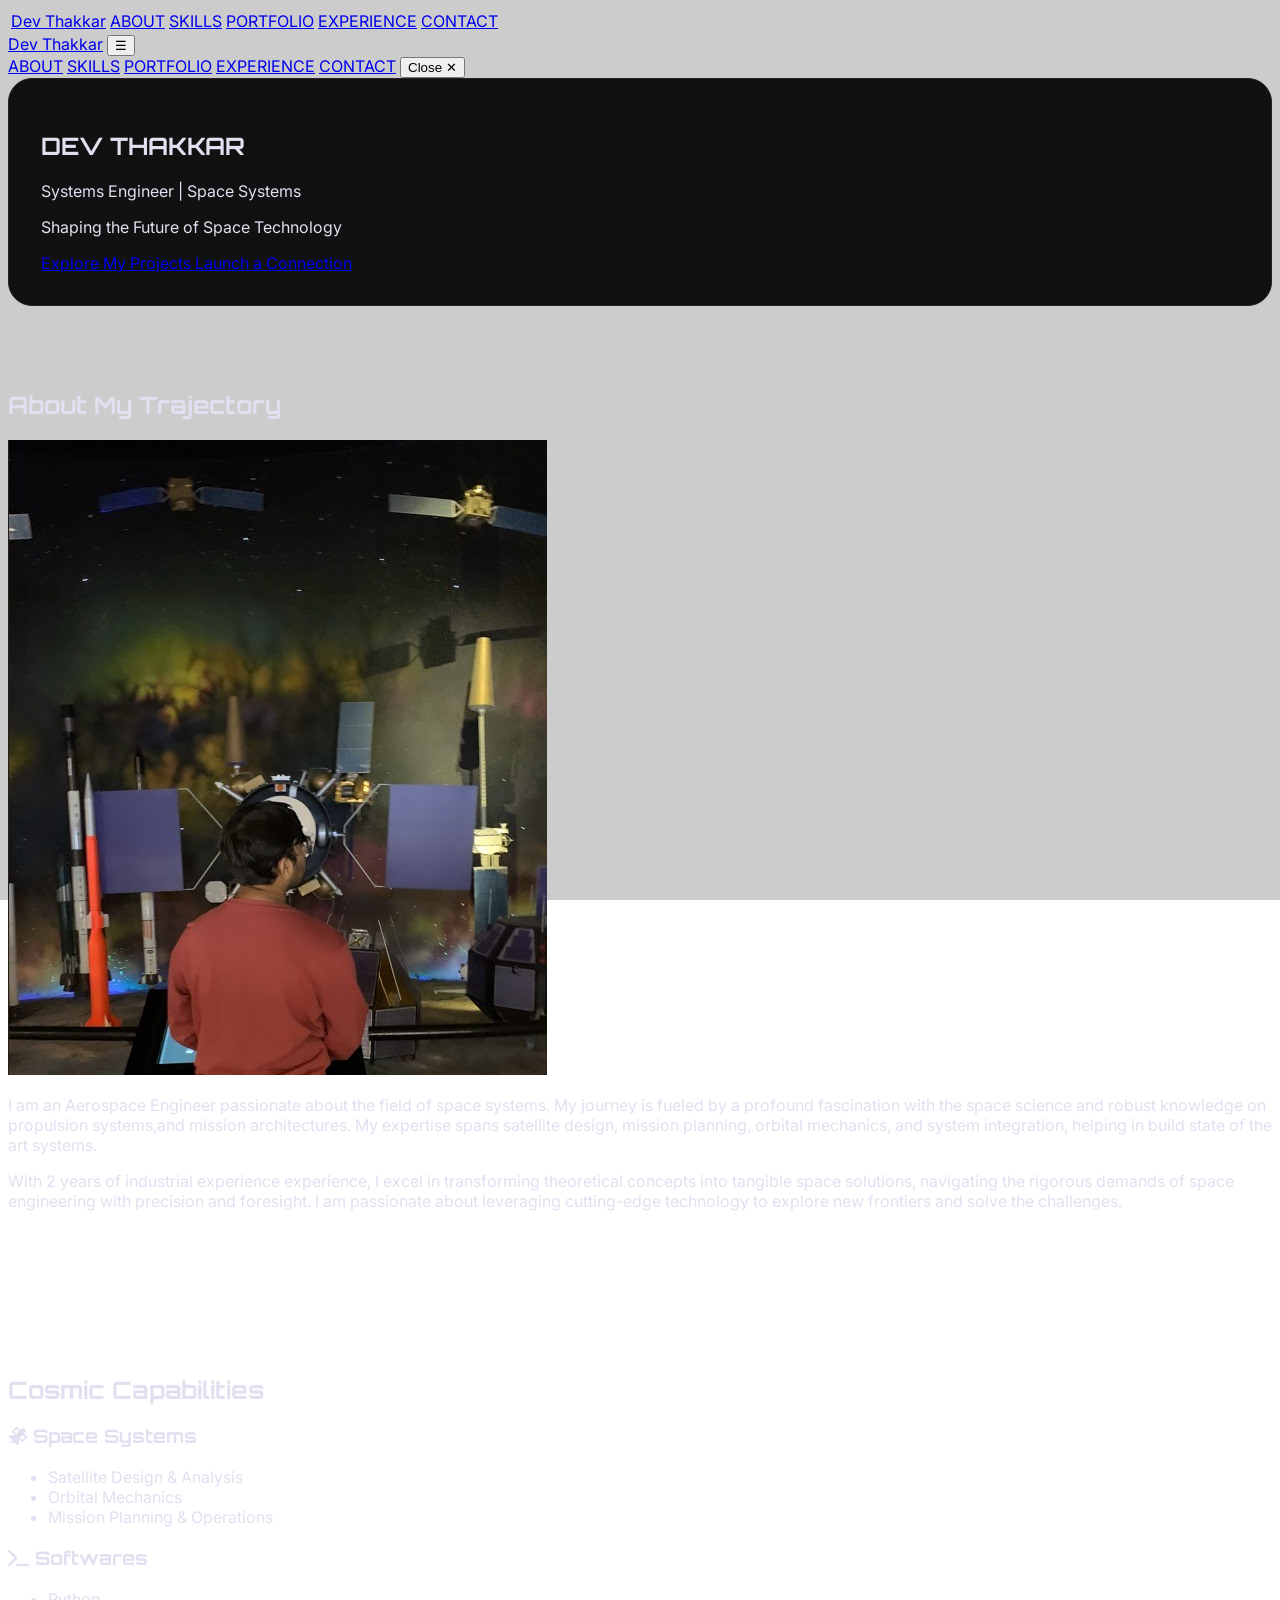
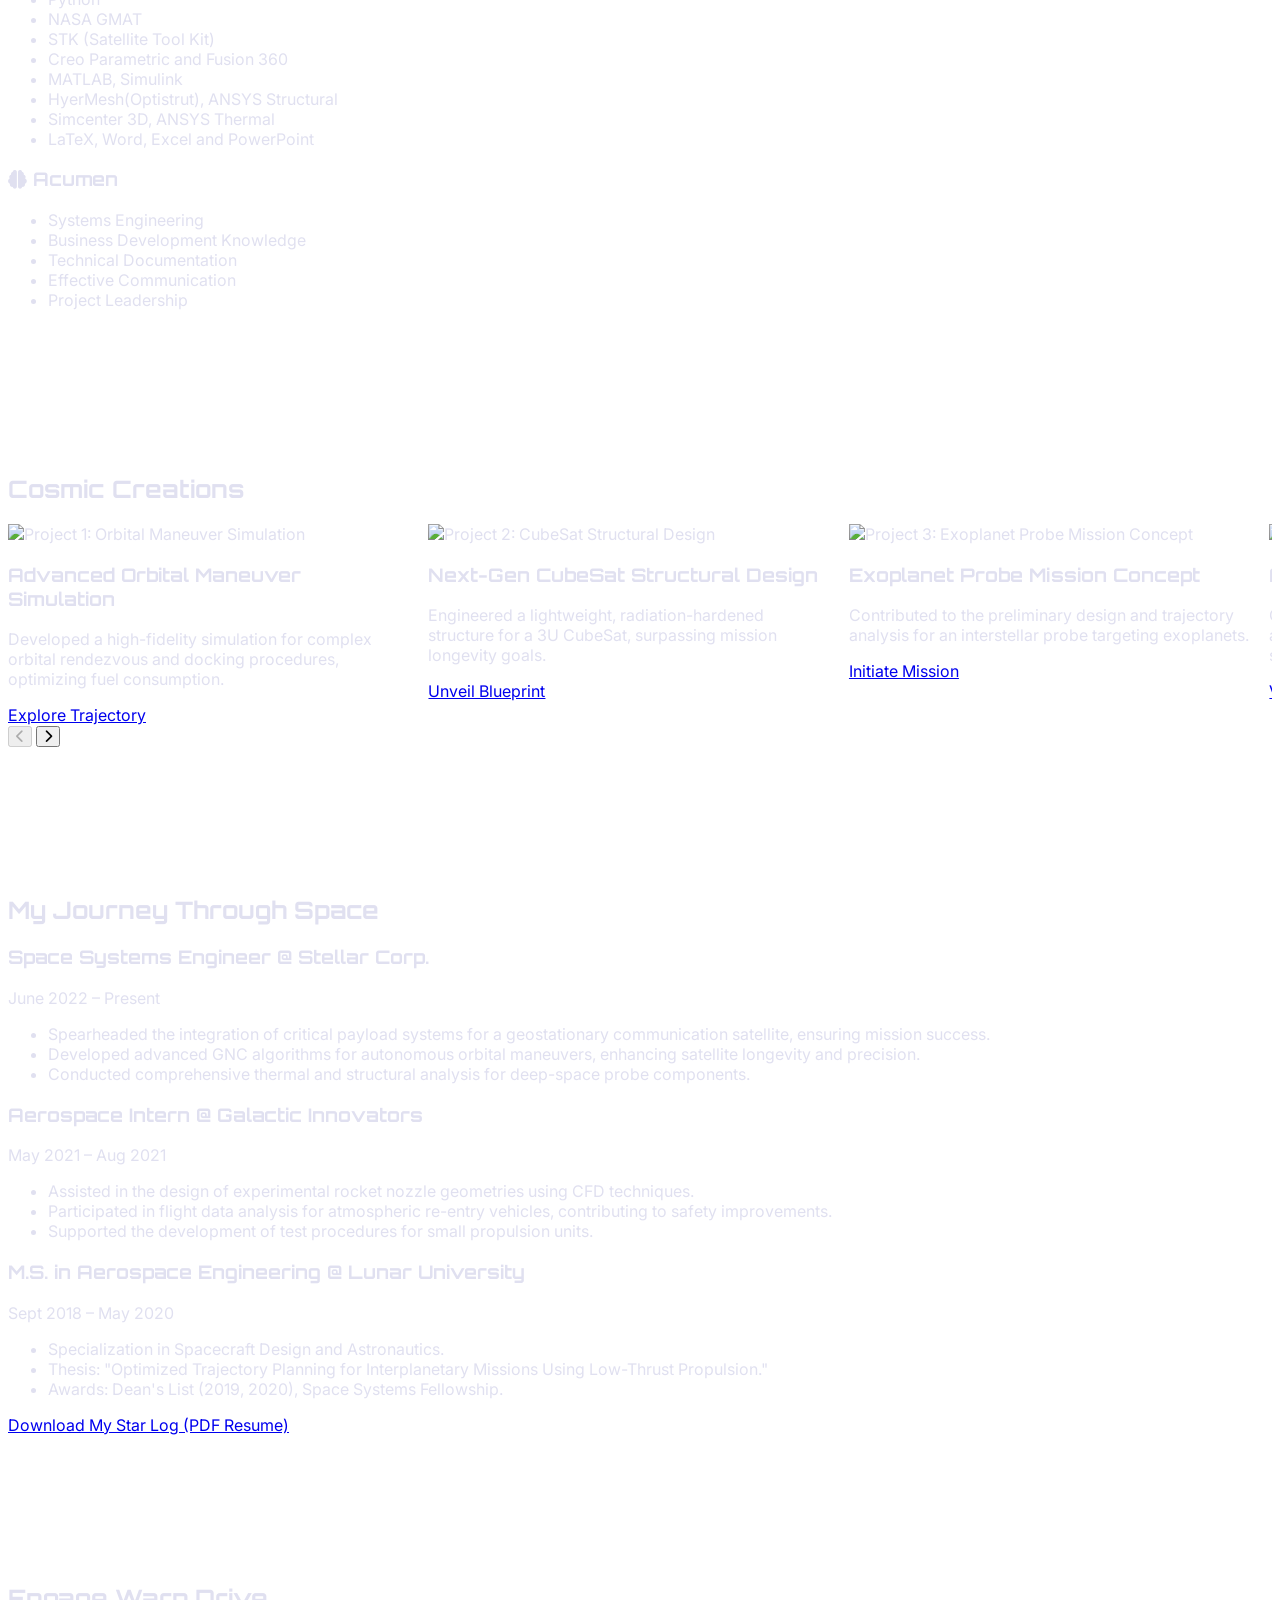
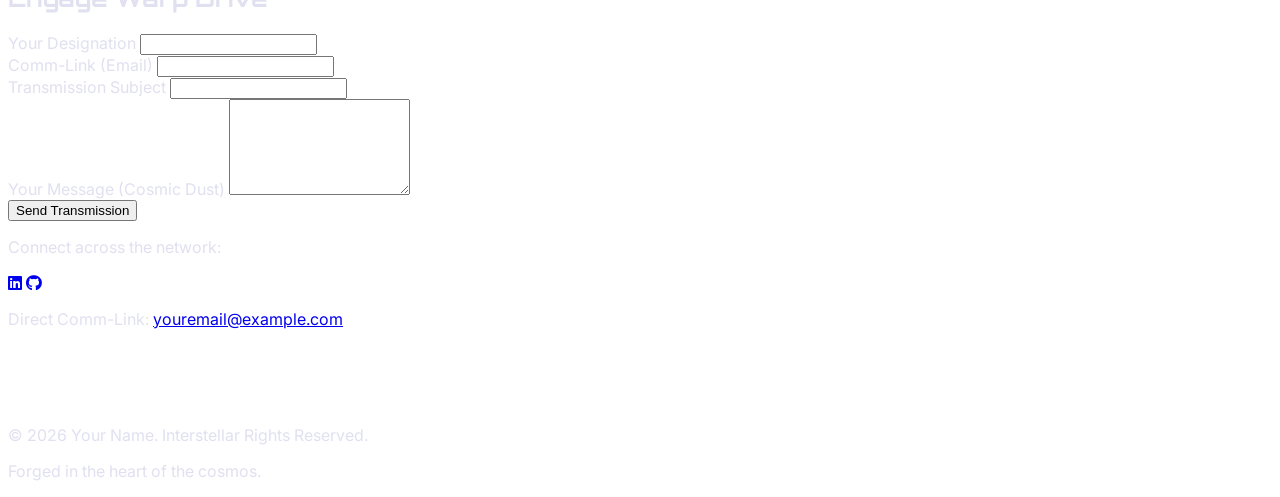
==== commit 40d54200: "Update index.html" ====
--- a/index.html
+++ b/index.html
@@ -4,7 +4,7 @@
     <meta charset="UTF-8">
     <meta name="viewport" content="width=device-width, initial-scale=1.0">
     <title>Dev Thakkar - Systems Engineer Portfolio</title>
-    <link rel="icon" href="D.png" type="image/png">
+    <link rel="icon" href="logo.png" type="image/png">
     <!-- Tailwind CSS CDN -->
     <script src="https://cdn.tailwindcss.com"></script>
     <!-- Google Fonts - Inter (for body) and Orbitron (for headings) -->
@@ -27,11 +27,12 @@
             position: relative;
             z-index: 0;
 
-            /* Default: mobile background */
-            background-image: url('bg-mobile.png');
-            background-size: cover;
+            /* GIF Background */
+            background-image: url('bg.gif'); /* Use the GIF as background */
+            background-size: cover; /* Make it fit to full screen */
             background-repeat: no-repeat;
-            background-position: top;
+            background-position: center center; /* Center the GIF */
+            background-attachment: fixed; /* Keep GIF fixed while scrolling */
         }
         
         body::before {
@@ -41,17 +42,12 @@
             left: 0;
             height: 100%;
             width: 100%;
-            background: rgba(0, 0, 0, 0.2); /* black overlay */
+            background: rgba(0, 0, 0, 0.2); /* black overlay for readability */
             z-index: -1;
             pointer-events: none;
         }
 
-        /* Desktop override */
-        @media (min-width: 768px) {
-            body {
-                background-image: url('bg.png');
-            }
-        }
+        /* Removed media queries for static images as GIF is now universal */
 
         h1, h2, h3, h4, h5, h6 {
             font-family: 'Orbitron', sans-serif; /* Apply Orbitron to headings */
@@ -162,7 +158,7 @@
             /* Custom properties for mouse position and spotlight color */
             --mouse-x: 50%;
             --mouse-y: 50%;
-            --spotlight-color: rgba(0, 229, 255, 0.4); /* Using the provided spotlightColor */
+            --spotlight-color: rgba(200, 200, 200, 0.2); /* Changed to greyish tone */
         }
 
         .spotlight-card::before {
@@ -197,7 +193,7 @@
     <div class="w-full flex justify-center">
         <table class="border-collapse text-xs md:text-xs text-white font-medium tracking-wide overflow-hidden shadow-md bg-black/70 backdrop-blur-sm">
         <tr>
-            <td class="px-8 py-3 border border-gray-700 hover:bg-white/20 transition duration-200 text-sky-400 font-extrabold md:text-base">
+            <td class="px-8 py-3 border border-gray-700 hover:bg-white/20 transition duration-200 text-zinc-400 font-extrabold md:text-base">
             <a href="#home">Dev Thakkar</a>
             </td>
             <td class="px-4 py-3 border border-gray-700 hover:bg-white/20 transition duration-200 text-center">
@@ -222,7 +218,7 @@
 
     <!-- Mobile Header (Only for small screens) -->
     <header class="md:hidden fixed w-full z-50 bg-black/80 backdrop-blur-md py-4 px-4 flex justify-between items-center font-[Orbitron]">
-        <a href="#home" class="text-sky-400 text-xl font-bold">Dev Thakkar</a>
+        <a href="#home" class="text-zinc-400 text-xl font-bold">Dev Thakkar</a>
         <button id="mobile-menu-toggle" class="text-white text-3xl">
             &#9776;
         </button>
@@ -230,30 +226,30 @@
 
     <!-- Mobile Fullscreen Nav -->
     <div id="mobile-nav" class="hidden fixed inset-0 z-40 bg-black/80 backdrop-blur-lg flex flex-col items-center justify-center space-y-8 text-white text-xl font-semibold font-[Orbitron] transition-all duration-300">
-        <a href="#about" class="hover:text-sky-400">ABOUT</a>
-        <a href="#skills" class="hover:text-sky-400">SKILLS</a>
-        <a href="#portfolio" class="hover:text-sky-400">PORTFOLIO</a>
-        <a href="#experience" class="hover:text-sky-400">EXPERIENCE</a>
-        <a href="#contact" class="hover:text-sky-400">CONTACT</a>
+        <a href="#about" class="hover:text-zinc-400">ABOUT</a>
+        <a href="#skills" class="hover:text-zinc-400">SKILLS</a>
+        <a href="#portfolio" class="hover:text-zinc-400">PORTFOLIO</a>
+        <a href="#experience" class="hover:text-zinc-400">EXPERIENCE</a>
+        <a href="#contact" class="hover:text-zinc-400">CONTACT</a>
         <button id="mobile-menu-close" class="text-red-400 hover:text-red-300 text-lg mt-6">Close ✕</button>
     </div>
       
     <!-- Hero Section -->
     <section id="home" class="min-h-screen flex items-center justify-center text-center relative pt-24 md:pt-0">
         <!-- Added spotlight-card class and adjusted Tailwind classes for styling -->
-        <div id="hero-card" class="spotlight-card relative z-10 text-white p-6 md:p-10 bg-black bg-opacity-50 rounded-xl max-w-4xl mx-auto shadow-2xl border border-sky-600 text-center">
-            <h1 class="text-3xl sm:text-4xl md:text-6xl font-extrabold mb-4 leading-tight text-sky-400">DEV THAKKAR</h1>
-            <p class="text-lg sm:text-xl md:text-3xl text-purple-300 mb-4 sm:mb-6"> Systems Engineer | Space Systems</p>
+        <div id="hero-card" class="spotlight-card relative z-10 text-white p-6 md:p-10 bg-black bg-opacity-70 rounded-xl max-w-4xl mx-auto shadow-2xl border border-zinc-600 text-center">
+            <h1 class="text-3xl sm:text-4xl md:text-6xl font-extrabold mb-4 leading-tight text-zinc-400">DEV THAKKAR</h1>
+            <p class="text-lg sm:text-xl md:text-3xl text-gray-300 mb-4 sm:mb-6"> Systems Engineer | Space Systems</p>
             <p class="text-base sm:text-lg md:text-xl mb-6 sm:mb-8 max-w-2xl mx-auto text-gray-300 px-2 sm:px-0">
             Shaping the Future of Space Technology
             </p>
 
             <!-- CTA Buttons (Stack on mobile, inline on sm+) -->
             <div class="flex flex-col sm:flex-row justify-center items-center gap-4">
-            <a href="#portfolio" class="bg-sky-600 hover:bg-sky-700 text-white font-semibold py-3 px-8 rounded-full shadow-lg transition duration-300 transform hover:scale-105 border border-sky-400">
+            <a href="#portfolio" class="bg-gray-700 hover:bg-gray-800 text-white font-semibold py-3 px-8 rounded-full shadow-lg transition duration-300 transform hover:scale-105 border border-zinc-400">
                 Explore My Projects
             </a>
-            <a href="#contact" class="bg-transparent border-2 border-sky-400 hover:border-sky-300 text-sky-300 font-semibold py-3 px-8 rounded-full shadow-lg transition duration-300 transform hover:scale-105">
+            <a href="#contact" class="bg-transparent border-2 border-zinc-400 hover:border-zinc-300 text-zinc-300 font-semibold py-3 px-8 rounded-full shadow-lg transition duration-300 transform hover:scale-105">
                 Launch a Connection
             </a>
             </div>
@@ -263,16 +259,16 @@
     <!-- About Me Section -->
     <section id="about" class="section-padding scroll-reveal">
         <div class="container mx-auto px-4 max-w-4xl">
-            <h2 class="text-4xl font-bold text-sky-400 mb-8 text-center scroll-reveal-text">About My Trajectory</h2>
+            <h2 class="text-4xl font-bold text-zinc-400 mb-8 text-center scroll-reveal-text">About My Trajectory</h2>
             <div class="grid md:grid-cols-2 gap-10 items-center">
                 <div class="flex justify-center md:justify-start">
-                    <img src="photo.jpg" alt="Your Professional Photo in Space Theme" class="rounded-full shadow-xl w-64 h-64 md:w-80 md:h-80 object-cover border-4 border-sky-600">
+                    <img src="photo.jpg" alt="Your Professional Photo in Space Theme" class="rounded-full shadow-xl w-64 h-64 md:w-80 md:h-80 object-cover border-4 border-zinc-600">
                 </div>
                 <div>
                     <p class="text-lg leading-relaxed mb-6 text-gray-300">
                         I am an Aerospace Engineer passionate about the field of space systems. 
                         My journey is fueled by a profound fascination with the space science and robust knowledge on  propulsion systems,and mission architectures.
-                        My expertise spans <span class="font-semibold text-sky-300"> 
+                        My expertise spans <span class="font-semibold text-zinc-300"> 
                         satellite design, mission planning, orbital mechanics, and system integration</span>, helping in build state of the art systems.
                     </p>
                     <p class="text-lg leading-relaxed text-gray-300">
@@ -288,11 +284,11 @@
     <!-- Skills Section -->
     <section id="skills" class="section-padding scroll-reveal-down">
         <div class="container mx-auto px-4 max-w-5xl">
-            <h2 class="text-4xl font-bold text-sky-400 mb-8 text-center scroll-reveal-text">Cosmic Capabilities</h2>
+            <h2 class="text-4xl font-bold text-zinc-400 mb-8 text-center scroll-reveal-text">Cosmic Capabilities</h2>
             <div class="grid grid-cols-1 md:grid-cols-2 lg:grid-cols-3 gap-8">
                 <!-- Skill Category 1 -->
-                <div class="bg-gray-900 p-8 rounded-xl shadow-lg border bg-opacity-50 border-sky-800 hover:shadow-xl transition duration-300 transform hover:scale-105">
-                    <h3 class="text-2xl font-semibold text-purple-300 mb-4 flex items-center"><i class="fas fa-satellite mr-3"></i> Space Systems</h3>
+                <div class="bg-gray-900 p-8 rounded-xl shadow-lg border bg-opacity-50 border-zinc-800 hover:shadow-xl transition duration-300 transform hover:scale-105">
+                    <h3 class="text-2xl font-semibold text-gray-300 mb-4 flex items-center"><i class="fas fa-satellite mr-3"></i> Space Systems</h3>
                     <ul class="list-disc list-inside text-lg text-gray-300">
                         <li>Satellite Design & Analysis</li>
                         <li>Orbital Mechanics</li>
@@ -300,8 +296,8 @@
                     </ul>
                 </div>
                 <!-- Skill Category 2 -->
-                <div class="bg-gray-900 p-8 rounded-xl shadow-lg border bg-opacity-50 border-sky-800 hover:shadow-xl transition duration-300 transform hover:scale-105">
-                    <h3 class="text-2xl font-semibold text-purple-300 mb-4 flex items-center"><i class="fas fa-terminal mr-3"></i> Softwares</h3>
+                <div class="bg-gray-900 p-8 rounded-xl shadow-lg border bg-opacity-50 border-zinc-800 hover:shadow-xl transition duration-300 transform hover:scale-105">
+                    <h3 class="text-2xl font-semibold text-gray-300 mb-4 flex items-center"><i class="fas fa-terminal mr-3"></i> Softwares</h3>
                     <ul class="list-disc list-inside text-lg text-gray-300">
                         <li>Python</li>
                         <li>NASA GMAT</li>
@@ -314,8 +310,8 @@
                     </ul>
                 </div>
                 <!-- Skill Category 3 -->
-                <div class="bg-gray-900 p-8 rounded-xl shadow-lg border bg-opacity-50 border-sky-800 hover:shadow-xl transition duration-300 transform hover:scale-105">
-                    <h3 class="text-2xl font-semibold text-purple-300 mb-4 flex items-center"><i class="fas fa-brain mr-3"></i> Acumen</h3>
+                <div class="bg-gray-900 p-8 rounded-xl shadow-lg border bg-opacity-50 border-zinc-800 hover:shadow-xl transition duration-300 transform hover:scale-105">
+                    <h3 class="text-2xl font-semibold text-gray-300 mb-4 flex items-center"><i class="fas fa-brain mr-3"></i> Acumen</h3>
                     <ul class="list-disc list-inside text-lg text-gray-300">
                         <li>Systems Engineering</li>
                         <li>Business Development Knowledge</li>
@@ -331,84 +327,84 @@
     <!-- Portfolio/Projects Section -->
     <section id="portfolio" class="section-padding scroll-reveal">
         <div class="container mx-auto px-4 max-w-6xl">
-            <h2 class="text-4xl font-bold text-sky-400 mb-8 text-center scroll-reveal-text">Cosmic Creations</h2>
+            <h2 class="text-4xl font-bold text-zinc-400 mb-8 text-center scroll-reveal-text">Cosmic Creations</h2>
             <div class="carousel-container relative">
                 <div class="carousel-track" id="portfolio-track">
                     <!-- Project Card 1 -->
-                    <div class="carousel-card bg-gray-950 rounded-xl shadow-lg overflow-hidden border border-sky-800 flex-none">
+                    <div class="carousel-card bg-gray-950 rounded-xl shadow-lg overflow-hidden border border-zinc-800 flex-none">
                         <img src="https://placehold.co/600x400/1A1A30/E0E0F0?text=Orbital+Maneuver+Sim" alt="Project 1: Orbital Maneuver Simulation" class="w-full h-48 object-cover">
                         <div class="p-6">
-                            <h3 class="text-2xl font-semibold text-purple-300 mb-2">Advanced Orbital Maneuver Simulation</h3>
+                            <h3 class="text-2xl font-semibold text-gray-300 mb-2">Advanced Orbital Maneuver Simulation</h3>
                             <p class="text-gray-300 mb-4">
                                 Developed a high-fidelity simulation for complex orbital rendezvous and docking procedures, optimizing fuel consumption.
                             </p>
-                            <a href="#" class="inline-block bg-sky-600 hover:bg-sky-700 text-white font-semibold py-2 px-4 rounded-md transition duration-300">Explore Trajectory</a>
+                            <a href="#" class="inline-block bg-gray-700 hover:bg-gray-800 text-white font-semibold py-2 px-4 rounded-md transition duration-300">Explore Trajectory</a>
                         </div>
                     </div>
                     <!-- Project Card 2 -->
-                    <div class="carousel-card bg-gray-950 rounded-xl shadow-lg overflow-hidden border border-sky-800 flex-none">
+                    <div class="carousel-card bg-gray-950 rounded-xl shadow-lg overflow-hidden border border-zinc-800 flex-none">
                         <img src="https://placehold.co/600x400/1A1A30/E0E0F0?text=Cubesat+Design" alt="Project 2: CubeSat Structural Design" class="w-full h-48 object-cover">
                         <div class="p-6">
-                            <h3 class="text-2xl font-semibold text-purple-300 mb-2">Next-Gen CubeSat Structural Design</h3>
+                            <h3 class="text-2xl font-semibold text-gray-300 mb-2">Next-Gen CubeSat Structural Design</h3>
                             <p class="text-gray-300 mb-4">
                                 Engineered a lightweight, radiation-hardened structure for a 3U CubeSat, surpassing mission longevity goals.
                             </p>
-                            <a href="#" class="inline-block bg-sky-600 hover:bg-sky-700 text-white font-semibold py-2 px-4 rounded-md transition duration-300">Unveil Blueprint</a>
+                            <a href="#" class="inline-block bg-gray-700 hover:bg-gray-800 text-white font-semibold py-2 px-4 rounded-md transition duration-300">Unveil Blueprint</a>
                         </div>
                     </div>
                     <!-- Project Card 3 -->
-                    <div class="carousel-card bg-gray-950 rounded-xl shadow-lg overflow-hidden border border-sky-800 flex-none">
+                    <div class="carousel-card bg-gray-950 rounded-xl shadow-lg overflow-hidden border border-zinc-800 flex-none">
                         <img src="https://placehold.co/600x400/1A1A30/E0E0F0?text=Exoplanet+Mission" alt="Project 3: Exoplanet Probe Mission Concept" class="w-full h-48 object-cover">
                         <div class="p-6">
-                            <h3 class="text-2xl font-semibold text-purple-300 mb-2">Exoplanet Probe Mission Concept</h3>
+                            <h3 class="text-2xl font-semibold text-gray-300 mb-2">Exoplanet Probe Mission Concept</h3>
                             <p class="text-gray-300 mb-4">
                                 Contributed to the preliminary design and trajectory analysis for an interstellar probe targeting exoplanets.
                             </p>
-                            <a href="#" class="inline-block bg-sky-600 hover:bg-sky-700 text-white font-semibold py-2 px-4 rounded-md transition duration-300">Initiate Mission</a>
+                            <a href="#" class="inline-block bg-gray-700 hover:bg-gray-800 text-white font-semibold py-2 px-4 rounded-md transition duration-300">Initiate Mission</a>
                         </div>
                     </div>
                     <!-- Project Card 4 -->
-                    <div class="carousel-card bg-gray-950 rounded-xl shadow-lg overflow-hidden border border-sky-800 flex-none">
+                    <div class="carousel-card bg-gray-950 rounded-xl shadow-lg overflow-hidden border border-zinc-800 flex-none">
                         <img src="https://placehold.co/600x400/1A1A30/E0E0F0?text=Asteroid+Mining+Robot" alt="Project 4: Asteroid Mining Robot" class="w-full h-48 object-cover">
                         <div class="p-6">
-                            <h3 class="text-2xl font-semibold text-purple-300 mb-2">Asteroid Mining Robot Design</h3>
+                            <h3 class="text-2xl font-semibold text-gray-300 mb-2">Asteroid Mining Robot Design</h3>
                             <p class="text-gray-300 mb-4">
                                 Conceptualized and designed a robotic system for autonomous asteroid resource extraction in deep space.
                             </p>
-                            <a href="#" class="inline-block bg-sky-600 hover:bg-sky-700 text-white font-semibold py-2 px-4 rounded-md transition duration-300">View Robotics</a>
+                            <a href="#" class="inline-block bg-gray-700 hover:bg-gray-800 text-white font-semibold py-2 px-4 rounded-md transition duration-300">View Robotics</a>
                         </div>
                     </div>
                     <!-- Project Card 5 -->
-                    <div class="carousel-card bg-gray-950 rounded-xl shadow-lg overflow-hidden border border-sky-800 flex-none">
+                    <div class="carousel-card bg-gray-950 rounded-xl shadow-lg overflow-hidden border border-zinc-800 flex-none">
                         <img src="https://placehold.co/600x400/1A1A30/E0E0F0?text=Lunar+Habitat+System" alt="Project 5: Lunar Habitat Life Support" class="w-full h-48 object-cover">
                         <div class="p-6">
-                            <h3 class="text-2xl font-semibold text-purple-300 mb-2">Lunar Habitat Life Support Systems</h3>
+                            <h3 class="text-2xl font-semibold text-gray-300 mb-2">Lunar Habitat Life Support Systems</h3>
                             <p class="text-gray-300 mb-4">
                                 Engineered advanced closed-loop life support systems for sustainable human presence on the Moon.
                             </p>
-                            <a href="#" class="inline-block bg-sky-600 hover:bg-sky-700 text-white font-semibold py-2 px-4 rounded-md transition duration-300">See Habitat</a>
+                            <a href="#" class="inline-block bg-gray-700 hover:bg-gray-800 text-white font-semibold py-2 px-4 rounded-md transition duration-300">See Habitat</a>
                         </div>
                     </div>
                     <!-- Project Card 6 -->
-                    <div class="carousel-card bg-gray-950 rounded-xl shadow-lg overflow-hidden border border-sky-800 flex-none">
+                    <div class="carousel-card bg-gray-950 rounded-xl shadow-lg overflow-hidden border border-zinc-800 flex-none">
                         <img src="https://placehold.co/600x400/1A1A30/E0E0F0?text=Mars+Entry+Vehicle" alt="Project 6: Mars Entry Vehicle" class="w-full h-48 object-cover">
                         <div class="p-6">
-                            <h3 class="text-2xl font-semibold text-purple-300 mb-2">Mars Atmospheric Entry Vehicle</h3>
+                            <h3 class="text-2xl font-semibold text-gray-300 mb-2">Mars Atmospheric Entry Vehicle</h3>
                             <p class="text-gray-300 mb-4">
                                 Conducted thermal protection system analysis for a manned Mars entry, descent, and landing vehicle.
                             </p>
-                            <a href="#" class="inline-block bg-sky-600 hover:bg-sky-700 text-white font-semibold py-2 px-4 rounded-md transition duration-300">Analyze Reentry</a>
+                            <a href="#" class="inline-block bg-gray-700 hover:bg-gray-800 text-white font-semibold py-2 px-4 rounded-md transition duration-300">Analyze Reentry</a>
                         </div>
                     </div>
                     <!-- Project Card 7 (New) -->
-                    <div class="carousel-card bg-gray-950 rounded-xl shadow-lg overflow-hidden border border-sky-800 flex-none">
+                    <div class="carousel-card bg-gray-950 rounded-xl shadow-lg overflow-hidden border border-zinc-800 flex-none">
                         <img src="https://placehold.co/600x400/1A1A30/E0E0F0?text=Deep+Space+Probe" alt="Project 7: Deep Space Probe Development" class="w-full h-48 object-cover">
                         <div class="p-6">
-                            <h3 class="text-2xl font-semibold text-purple-300 mb-2">Deep Space Probe Development</h3>
+                            <h3 class="text-2xl font-semibold text-gray-300 mb-2">Deep Space Probe Development</h3>
                             <p class="text-gray-300 mb-4">
                                 Involved in the conceptualization and early-stage design of a next-generation probe for outer solar system exploration.
                             </p>
-                            <a href="#" class="inline-block bg-sky-600 hover:bg-sky-700 text-white font-semibold py-2 px-4 rounded-md transition duration-300">Explore Design</a>
+                            <a href="#" class="inline-block bg-gray-700 hover:bg-gray-800 text-white font-semibold py-2 px-4 rounded-md transition duration-300">Explore Design</a>
                         </div>
                     </div>
                 </div>
@@ -426,11 +422,11 @@
     <!-- Experience Section (Resume Highlights) -->
     <section id="experience" class="section-padding scroll-reveal-down">
         <div class="container mx-auto px-4 max-w-4xl">
-            <h2 class="text-4xl font-bold text-sky-400 mb-8 text-center scroll-reveal-text">My Journey Through Space</h2>
+            <h2 class="text-4xl font-bold text-zinc-400 mb-8 text-center scroll-reveal-text">My Journey Through Space</h2>
             <div class="space-y-10">
                 <!-- Job Experience 1 -->
-                <div class="bg-gray-900 p-8 bg-opacity-90 rounded-xl shadow-lg border border-sky-800">
-                    <h3 class="text-2xl font-semibold text-gray-100 mb-2">Space Systems Engineer <span class="text-sky-400">@ Stellar Corp.</span></h3>
+                <div class="bg-gray-900 p-8 bg-opacity-90 rounded-xl shadow-lg border border-zinc-800">
+                    <h3 class="text-2xl font-semibold text-gray-100 mb-2">Space Systems Engineer <span class="text-zinc-400">@ Stellar Corp.</span></h3>
                     <p class="text-lg text-gray-400 mb-4">June 2022 – Present</p>
                     <ul class="list-disc list-inside text-gray-300 space-y-2">
                         <li>Spearheaded the integration of critical payload systems for a geostationary communication satellite, ensuring mission success.</li>
@@ -439,8 +435,8 @@
                     </ul>
                 </div>
                 <!-- Job Experience 2 -->
-                <div class="bg-gray-900 p-8 rounded-xl bg-opacity-90 shadow-lg border border-sky-800">
-                    <h3 class="text-2xl font-semibold text-gray-100 mb-2">Aerospace Intern <span class="text-sky-400">@ Galactic Innovators</span></h3>
+                <div class="bg-gray-900 p-8 rounded-xl bg-opacity-90 shadow-lg border border-zinc-800">
+                    <h3 class="text-2xl font-semibold text-gray-100 mb-2">Aerospace Intern <span class="text-zinc-400">@ Galactic Innovators</span></h3>
                     <p class="text-lg text-gray-400 mb-4">May 2021 – Aug 2021</p>
                     <ul class="list-disc list-inside text-gray-300 space-y-2">
                         <li>Assisted in the design of experimental rocket nozzle geometries using CFD techniques.</li>
@@ -449,8 +445,8 @@
                     </ul>
                 </div>
                 <!-- Education -->
-                <div class="bg-gray-900 p-8 rounded-xl bg-opacity-90 shadow-lg border border-sky-800">
-                    <h3 class="text-2xl font-semibold text-gray-100 mb-2">M.S. in Aerospace Engineering <span class="text-sky-400">@ Lunar University</span></h3>
+                <div class="bg-gray-900 p-8 rounded-xl bg-opacity-90 shadow-lg border border-zinc-800">
+                    <h3 class="text-2xl font-semibold text-gray-100 mb-2">M.S. in Aerospace Engineering <span class="text-zinc-400">@ Lunar University</span></h3>
                     <p class="text-lg text-gray-400 mb-4">Sept 2018 – May 2020</p>
                     <ul class="list-disc list-inside text-lg text-gray-300 space-y-2">
                         <li>Specialization in Spacecraft Design and Astronautics.</li>
@@ -459,7 +455,7 @@
                     </ul>
                 </div>
                 <div class="text-center mt-10">
-                    <a href="your_resume.pdf" download="Your_Name_Resume.pdf" class="bg-sky-600 hover:bg-sky-700 text-white font-semibold py-3 px-8 rounded-full shadow-lg transition duration-300 transform hover:scale-105 border border-sky-400">Download My Star Log (PDF Resume)</a>
+                    <a href="your_resume.pdf" download="Your_Name_Resume.pdf" class="bg-gray-700 hover:bg-gray-800 text-white font-semibold py-3 px-8 rounded-full shadow-lg transition duration-300 transform hover:scale-105 border border-zinc-400">Download My Star Log (PDF Resume)</a>
                 </div>
             </div>
         </div>
@@ -468,42 +464,42 @@
     <!-- Contact Section -->
     <section id="contact" class="section-padding bg-gray-900 min-h-screen scroll-reveal">
         <div class="container mx-auto px-4 max-w-3xl">
-            <h2 class="text-4xl font-bold text-sky-400 mb-8 text-center scroll-reveal-text">Engage Warp Drive</h2>
-            <form id="contact-form" class="bg-gray-950 p-8 rounded-xl shadow-lg border border-sky-800 space-y-6">
+            <h2 class="text-4xl font-bold text-zinc-400 mb-8 text-center scroll-reveal-text">Engage Warp Drive</h2>
+            <form id="contact-form" class="bg-gray-950 p-8 rounded-xl shadow-lg border border-zinc-800 space-y-6">
                 <div>
                     <label for="name" class="block text-lg font-medium text-gray-300 mb-2">Your Designation</label>
-                    <input type="text" id="name" name="name" required class="w-full px-4 py-3 rounded-lg border-2 border-sky-700 focus:border-sky-500 focus:ring-sky-500 outline-none transition duration-200 bg-gray-800 text-gray-100">
+                    <input type="text" id="name" name="name" required class="w-full px-4 py-3 rounded-lg border-2 border-zinc-700 focus:border-zinc-500 focus:ring-zinc-500 outline-none transition duration-200 bg-gray-800 text-gray-100">
                 </div>
                 <div>
                     <label for="email" class="block text-lg font-medium text-gray-300 mb-2">Comm-Link (Email)</label>
-                    <input type="email" id="email" name="email" required class="w-full px-4 py-3 rounded-lg border-2 border-sky-700 focus:border-sky-500 focus:ring-sky-500 outline-none transition duration-200 bg-gray-800 text-gray-100">
+                    <input type="email" id="email" name="email" required class="w-full px-4 py-3 rounded-lg border-2 border-zinc-700 focus:border-zinc-500 focus:ring-zinc-500 outline-none transition duration-200 bg-gray-800 text-gray-100">
                 </div>
                 <div>
                     <label for="subject" class="block text-lg font-medium text-gray-300 mb-2">Transmission Subject</label>
-                    <input type="text" id="subject" name="subject" required class="w-full px-4 py-3 rounded-lg border-2 border-sky-700 focus:border-sky-500 focus:ring-sky-500 outline-none transition duration-200 bg-gray-800 text-gray-100">
+                    <input type="text" id="subject" name="subject" required class="w-full px-4 py-3 rounded-lg border-2 border-zinc-700 focus:border-zinc-500 focus:ring-zinc-500 outline-none transition duration-200 bg-gray-800 text-gray-100">
                 </div>
                 <div>
                     <label for="message" class="block text-lg font-medium text-gray-300 mb-2">Your Message (Cosmic Dust)</label>
-                    <textarea id="message" name="message" rows="6" required class="w-full px-4 py-3 rounded-lg border-2 border-sky-700 focus:border-sky-500 focus:ring-sky-500 outline-none transition duration-200 bg-gray-800 text-gray-100"></textarea>
+                    <textarea id="message" name="message" rows="6" required class="w-full px-4 py-3 rounded-lg border-2 border-zinc-700 focus:border-zinc-500 focus:ring-zinc-500 outline-none transition duration-200 bg-gray-800 text-gray-100"></textarea>
                 </div>
                 <div class="text-center">
-                    <button type="submit" class="bg-sky-600 hover:bg-sky-700 text-white font-semibold py-3 px-10 rounded-full shadow-lg transition duration-300 transform hover:scale-105 border border-sky-400">Send Transmission</button>
+                    <button type="submit" class="bg-gray-700 hover:bg-gray-800 text-white font-semibold py-3 px-10 rounded-full shadow-lg transition duration-300 transform hover:scale-105 border border-zinc-400">Send Transmission</button>
                 </div>
             </form>
             <div class="mt-12 text-center text-gray-400">
                 <p class="text-xl mb-4">Connect across the network:</p>
                 <div class="flex justify-center space-x-6 text-3xl">
-                    <a href="https://www.linkedin.com/in/yourprofile" target="_blank" class="text-sky-400 hover:text-sky-300 transition duration-300"><i class="fab fa-linkedin"></i></a>
+                    <a href="https://www.linkedin.com/in/yourprofile" target="_blank" class="text-zinc-400 hover:text-zinc-300 transition duration-300"><i class="fab fa-linkedin"></i></a>
                     <a href="https://github.com/yourprofile" target="_blank" class="text-gray-100 hover:text-gray-300 transition duration-300"><i class="fab fa-github"></i></a>
                     <!-- Add more social links if desired, e.g., ResearchGate, Twitter -->
                 </div>
-                <p class="mt-6 text-lg">Direct Comm-Link: <a href="mailto:youremail@example.com" class="text-sky-400 hover:underline">youremail@example.com</a></p>
+                <p class="mt-6 text-lg">Direct Comm-Link: <a href="mailto:youremail@example.com" class="text-zinc-400 hover:underline">youremail@example.com</a></p>
             </div>
         </div>
     </section>
 
     <!-- Footer -->
-    <footer class="bg-gray-950 text-white py-8 text-center mt-12 rounded-t-lg">
+    <footer class="bg-gray-950 text-white py-8 text-center mt-0 rounded-t-lg">
         <div class="container mx-auto px-4">
             <p>&copy; <span id="current-year"></span> Your Name. Interstellar Rights Reserved.</p>
             <p class="text-sm mt-2 text-gray-400">Forged in the heart of the cosmos.</p>
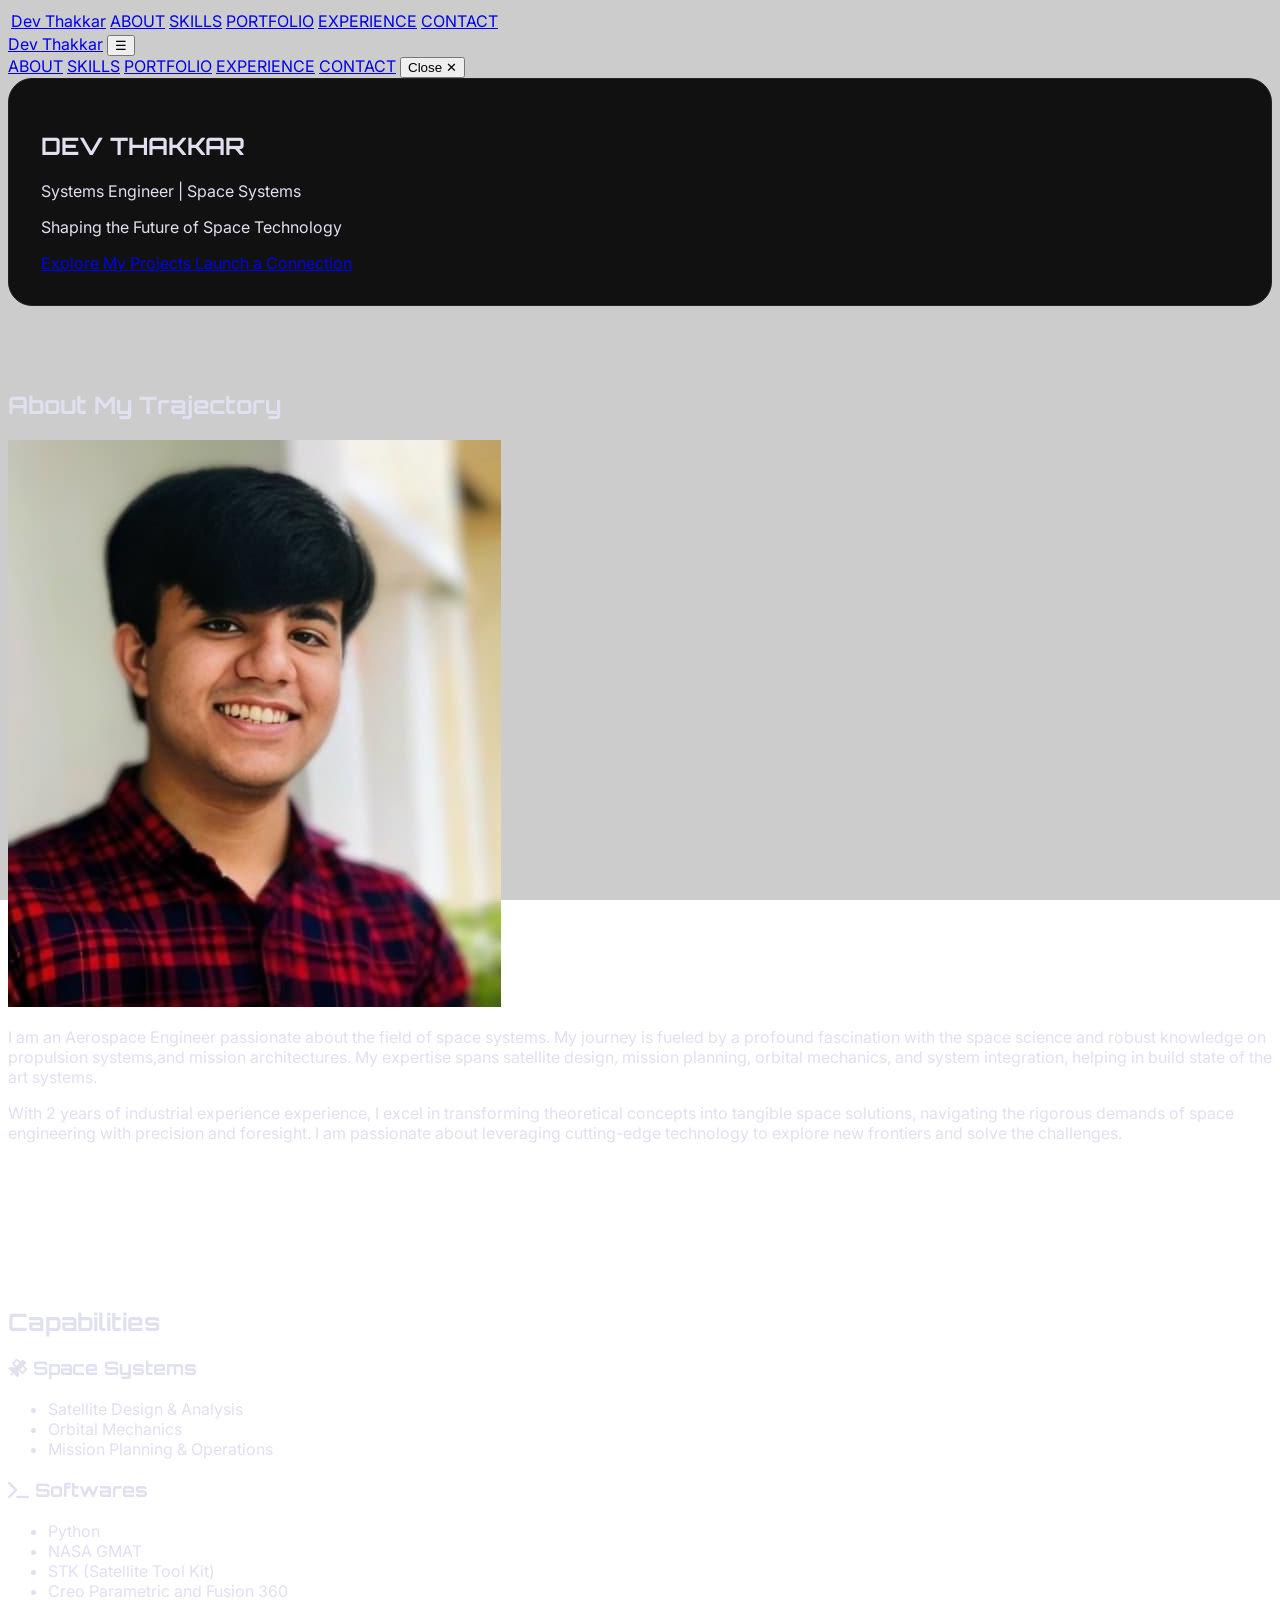
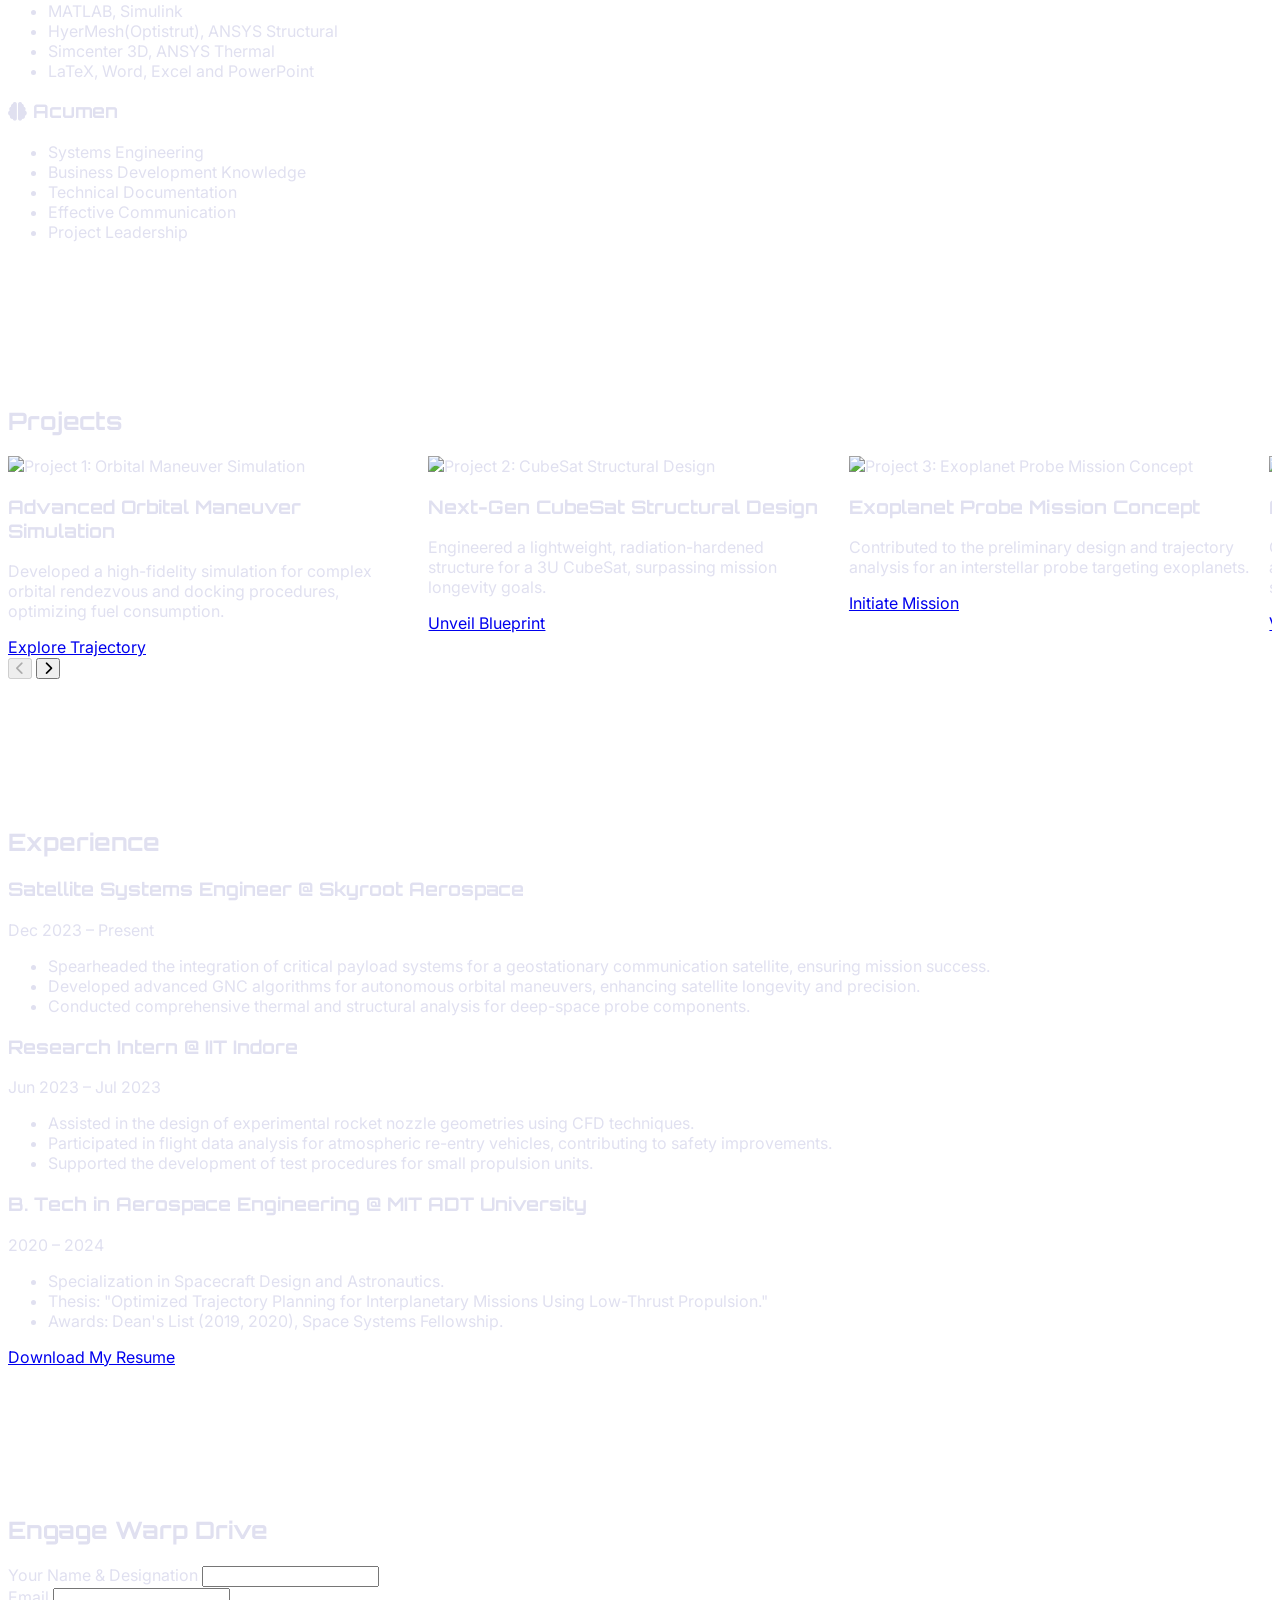
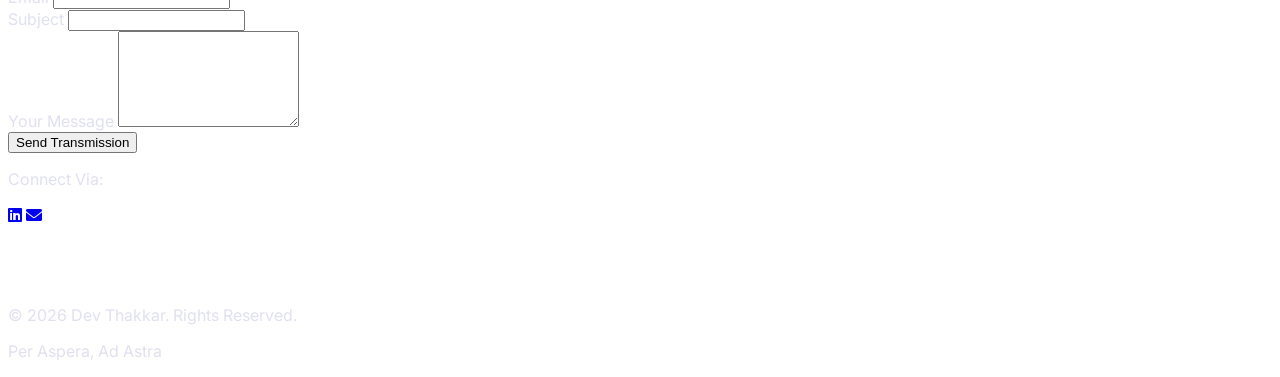
==== commit 92805d1b: "Update index.html" ====
--- a/index.html
+++ b/index.html
@@ -284,7 +284,7 @@
     <!-- Skills Section -->
     <section id="skills" class="section-padding scroll-reveal-down">
         <div class="container mx-auto px-4 max-w-5xl">
-            <h2 class="text-4xl font-bold text-zinc-400 mb-8 text-center scroll-reveal-text">Cosmic Capabilities</h2>
+            <h2 class="text-4xl font-bold text-zinc-400 mb-8 text-center scroll-reveal-text">Capabilities</h2>
             <div class="grid grid-cols-1 md:grid-cols-2 lg:grid-cols-3 gap-8">
                 <!-- Skill Category 1 -->
                 <div class="bg-gray-900 p-8 rounded-xl shadow-lg border bg-opacity-50 border-zinc-800 hover:shadow-xl transition duration-300 transform hover:scale-105">
@@ -327,7 +327,7 @@
     <!-- Portfolio/Projects Section -->
     <section id="portfolio" class="section-padding scroll-reveal">
         <div class="container mx-auto px-4 max-w-6xl">
-            <h2 class="text-4xl font-bold text-zinc-400 mb-8 text-center scroll-reveal-text">Cosmic Creations</h2>
+            <h2 class="text-4xl font-bold text-zinc-400 mb-8 text-center scroll-reveal-text">Projects</h2>
             <div class="carousel-container relative">
                 <div class="carousel-track" id="portfolio-track">
                     <!-- Project Card 1 -->
@@ -422,12 +422,12 @@
     <!-- Experience Section (Resume Highlights) -->
     <section id="experience" class="section-padding scroll-reveal-down">
         <div class="container mx-auto px-4 max-w-4xl">
-            <h2 class="text-4xl font-bold text-zinc-400 mb-8 text-center scroll-reveal-text">My Journey Through Space</h2>
+            <h2 class="text-4xl font-bold text-zinc-400 mb-8 text-center scroll-reveal-text">Experience</h2>
             <div class="space-y-10">
                 <!-- Job Experience 1 -->
                 <div class="bg-gray-900 p-8 bg-opacity-90 rounded-xl shadow-lg border border-zinc-800">
-                    <h3 class="text-2xl font-semibold text-gray-100 mb-2">Space Systems Engineer <span class="text-zinc-400">@ Stellar Corp.</span></h3>
-                    <p class="text-lg text-gray-400 mb-4">June 2022 – Present</p>
+                    <h3 class="text-2xl font-semibold text-gray-100 mb-2">Satellite Systems Engineer <span class="text-zinc-400">@ Skyroot Aerospace</span></h3>
+                    <p class="text-lg text-gray-400 mb-4">Dec 2023 – Present</p>
                     <ul class="list-disc list-inside text-gray-300 space-y-2">
                         <li>Spearheaded the integration of critical payload systems for a geostationary communication satellite, ensuring mission success.</li>
                         <li>Developed advanced GNC algorithms for autonomous orbital maneuvers, enhancing satellite longevity and precision.</li>
@@ -436,8 +436,8 @@
                 </div>
                 <!-- Job Experience 2 -->
                 <div class="bg-gray-900 p-8 rounded-xl bg-opacity-90 shadow-lg border border-zinc-800">
-                    <h3 class="text-2xl font-semibold text-gray-100 mb-2">Aerospace Intern <span class="text-zinc-400">@ Galactic Innovators</span></h3>
-                    <p class="text-lg text-gray-400 mb-4">May 2021 – Aug 2021</p>
+                    <h3 class="text-2xl font-semibold text-gray-100 mb-2">Research Intern <span class="text-zinc-400">@ IIT Indore</span></h3>
+                    <p class="text-lg text-gray-400 mb-4">Jun 2023 – Jul 2023</p>
                     <ul class="list-disc list-inside text-gray-300 space-y-2">
                         <li>Assisted in the design of experimental rocket nozzle geometries using CFD techniques.</li>
                         <li>Participated in flight data analysis for atmospheric re-entry vehicles, contributing to safety improvements.</li>
@@ -446,8 +446,8 @@
                 </div>
                 <!-- Education -->
                 <div class="bg-gray-900 p-8 rounded-xl bg-opacity-90 shadow-lg border border-zinc-800">
-                    <h3 class="text-2xl font-semibold text-gray-100 mb-2">M.S. in Aerospace Engineering <span class="text-zinc-400">@ Lunar University</span></h3>
-                    <p class="text-lg text-gray-400 mb-4">Sept 2018 – May 2020</p>
+                    <h3 class="text-2xl font-semibold text-gray-100 mb-2">B. Tech in Aerospace Engineering <span class="text-zinc-400">@ MIT ADT University</span></h3>
+                    <p class="text-lg text-gray-400 mb-4">2020 – 2024</p>
                     <ul class="list-disc list-inside text-lg text-gray-300 space-y-2">
                         <li>Specialization in Spacecraft Design and Astronautics.</li>
                         <li>Thesis: "Optimized Trajectory Planning for Interplanetary Missions Using Low-Thrust Propulsion."</li>
@@ -455,7 +455,7 @@
                     </ul>
                 </div>
                 <div class="text-center mt-10">
-                    <a href="your_resume.pdf" download="Your_Name_Resume.pdf" class="bg-gray-700 hover:bg-gray-800 text-white font-semibold py-3 px-8 rounded-full shadow-lg transition duration-300 transform hover:scale-105 border border-zinc-400">Download My Star Log (PDF Resume)</a>
+                    <a href="Resume.pdf" download="Dev_Thakkar's Resume.pdf" class="bg-gray-700 hover:bg-gray-800 text-white font-semibold py-3 px-8 rounded-full shadow-lg transition duration-300 transform hover:scale-105 border border-zinc-400">Download My Resume</a>
                 </div>
             </div>
         </div>
@@ -467,19 +467,19 @@
             <h2 class="text-4xl font-bold text-zinc-400 mb-8 text-center scroll-reveal-text">Engage Warp Drive</h2>
             <form id="contact-form" class="bg-gray-950 p-8 rounded-xl shadow-lg border border-zinc-800 space-y-6">
                 <div>
-                    <label for="name" class="block text-lg font-medium text-gray-300 mb-2">Your Designation</label>
+                    <label for="name" class="block text-lg font-medium text-gray-300 mb-2">Your Name & Designation</label>
                     <input type="text" id="name" name="name" required class="w-full px-4 py-3 rounded-lg border-2 border-zinc-700 focus:border-zinc-500 focus:ring-zinc-500 outline-none transition duration-200 bg-gray-800 text-gray-100">
                 </div>
                 <div>
-                    <label for="email" class="block text-lg font-medium text-gray-300 mb-2">Comm-Link (Email)</label>
+                    <label for="email" class="block text-lg font-medium text-gray-300 mb-2">Email</label>
                     <input type="email" id="email" name="email" required class="w-full px-4 py-3 rounded-lg border-2 border-zinc-700 focus:border-zinc-500 focus:ring-zinc-500 outline-none transition duration-200 bg-gray-800 text-gray-100">
                 </div>
                 <div>
-                    <label for="subject" class="block text-lg font-medium text-gray-300 mb-2">Transmission Subject</label>
+                    <label for="subject" class="block text-lg font-medium text-gray-300 mb-2">Subject</label>
                     <input type="text" id="subject" name="subject" required class="w-full px-4 py-3 rounded-lg border-2 border-zinc-700 focus:border-zinc-500 focus:ring-zinc-500 outline-none transition duration-200 bg-gray-800 text-gray-100">
                 </div>
                 <div>
-                    <label for="message" class="block text-lg font-medium text-gray-300 mb-2">Your Message (Cosmic Dust)</label>
+                    <label for="message" class="block text-lg font-medium text-gray-300 mb-2">Your Message</label>
                     <textarea id="message" name="message" rows="6" required class="w-full px-4 py-3 rounded-lg border-2 border-zinc-700 focus:border-zinc-500 focus:ring-zinc-500 outline-none transition duration-200 bg-gray-800 text-gray-100"></textarea>
                 </div>
                 <div class="text-center">
@@ -487,13 +487,11 @@
                 </div>
             </form>
             <div class="mt-12 text-center text-gray-400">
-                <p class="text-xl mb-4">Connect across the network:</p>
+                <p class="text-xl mb-4">Connect Via:</p>
                 <div class="flex justify-center space-x-6 text-3xl">
-                    <a href="https://www.linkedin.com/in/yourprofile" target="_blank" class="text-zinc-400 hover:text-zinc-300 transition duration-300"><i class="fab fa-linkedin"></i></a>
-                    <a href="https://github.com/yourprofile" target="_blank" class="text-gray-100 hover:text-gray-300 transition duration-300"><i class="fab fa-github"></i></a>
-                    <!-- Add more social links if desired, e.g., ResearchGate, Twitter -->
-                </div>
-                <p class="mt-6 text-lg">Direct Comm-Link: <a href="mailto:youremail@example.com" class="text-zinc-400 hover:underline">youremail@example.com</a></p>
+                    <a href="https://www.linkedin.com/in/devthakkar22/" target="_blank" class="text-zinc-400 hover:text-zinc-300 transition duration-300"><i class="fab fa-linkedin"></i></a>
+                    <a href="mailto:thakkardev22@gmail.com" target="_blank" class="text-zinc-400 hover:text-zinc-300 transition duration-300"><i class="fa fa-envelope"></i></a>
+                </div>
             </div>
         </div>
     </section>
@@ -501,8 +499,8 @@
     <!-- Footer -->
     <footer class="bg-gray-950 text-white py-8 text-center mt-0 rounded-t-lg">
         <div class="container mx-auto px-4">
-            <p>&copy; <span id="current-year"></span> Your Name. Interstellar Rights Reserved.</p>
-            <p class="text-sm mt-2 text-gray-400">Forged in the heart of the cosmos.</p>
+            <p>&copy; <span id="current-year"></span> Dev Thakkar. Rights Reserved.</p>
+            <p class="text-sm mt-2 text-gray-400">Per Aspera, Ad Astra </p>
         </div>
     </footer>
 
